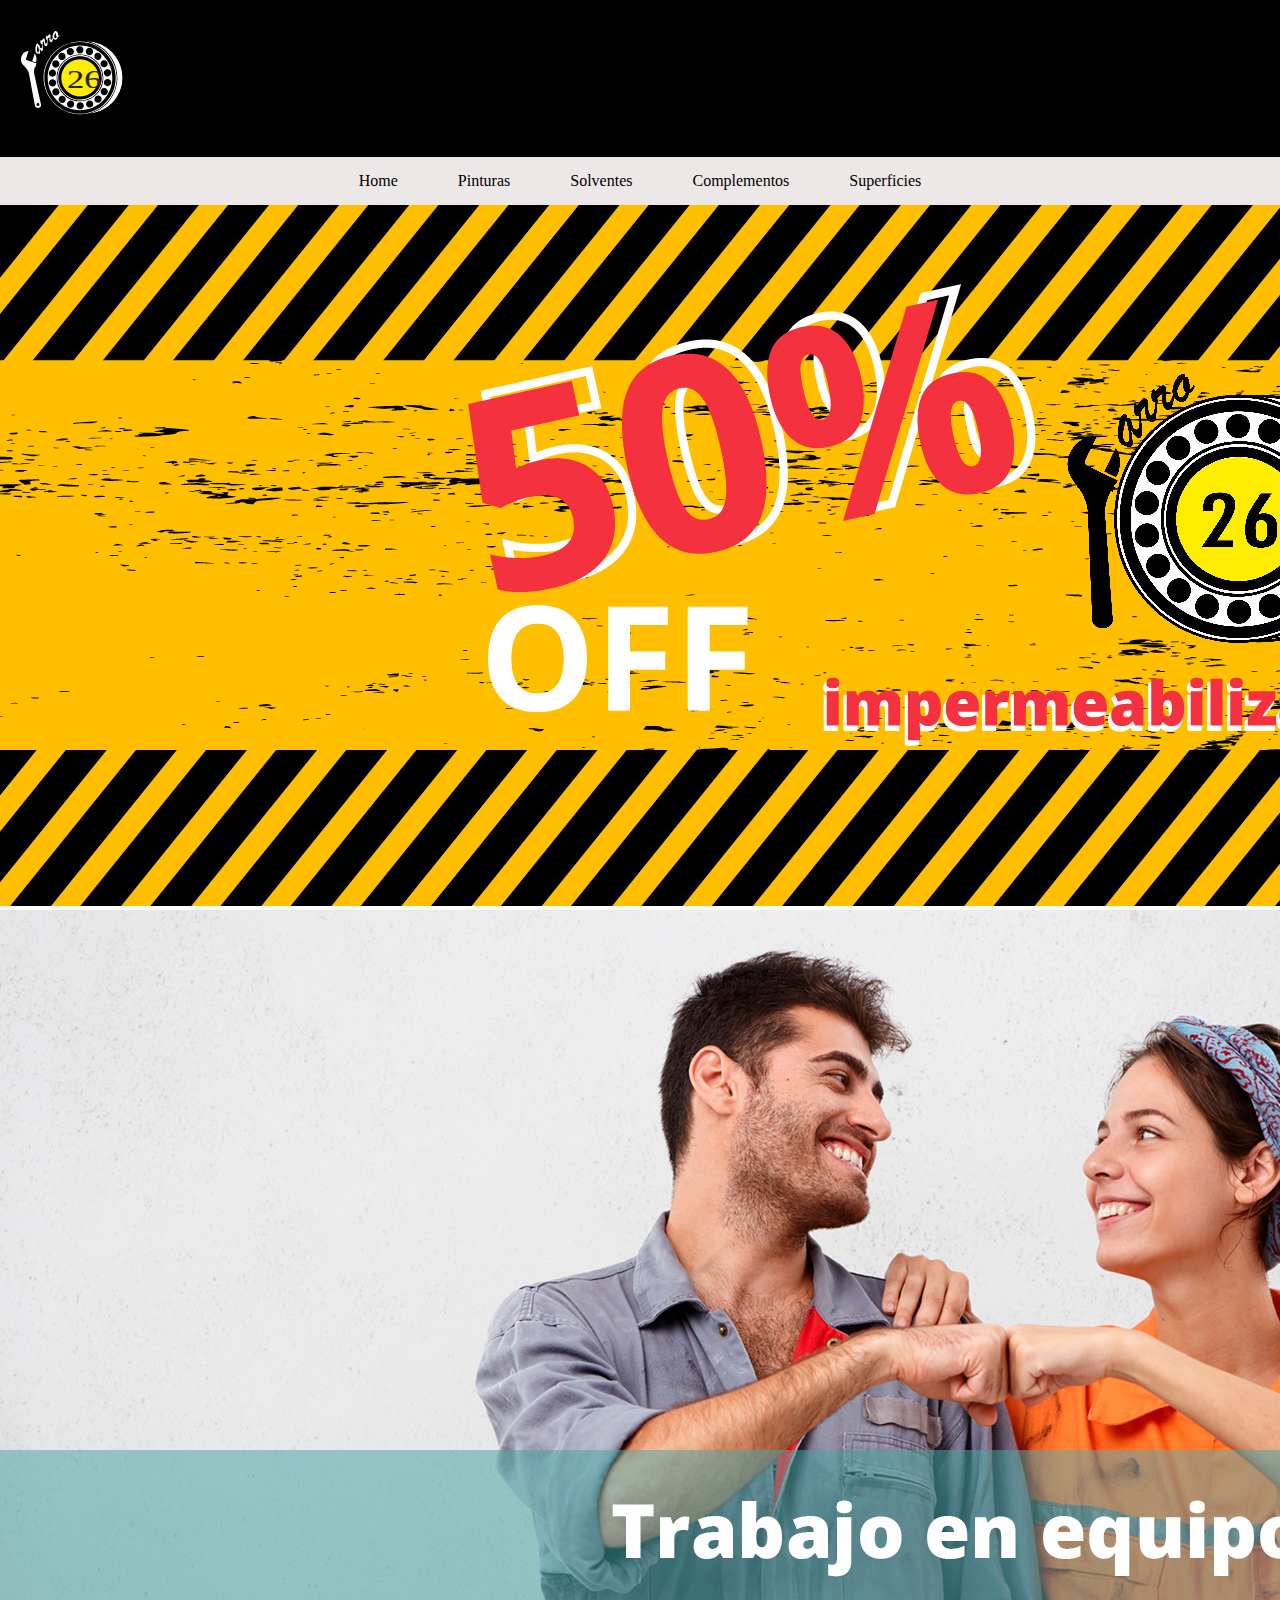
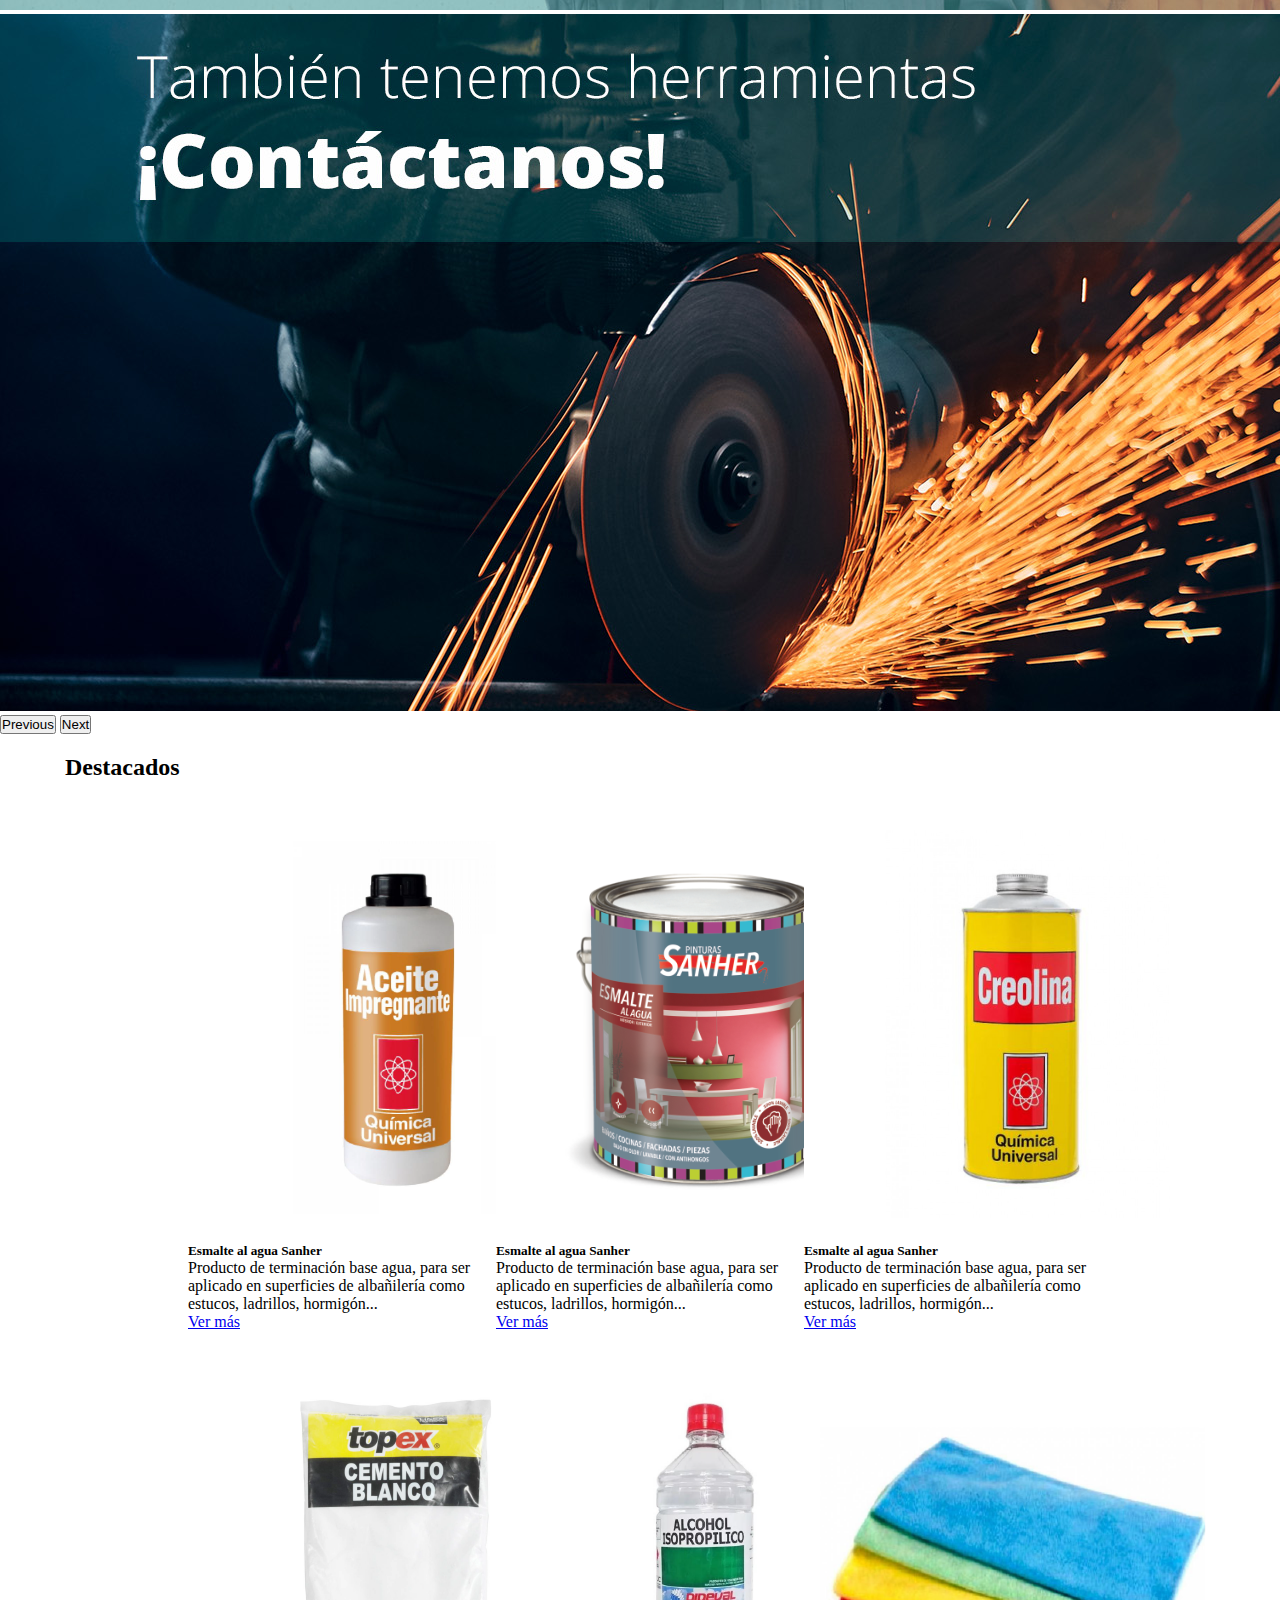
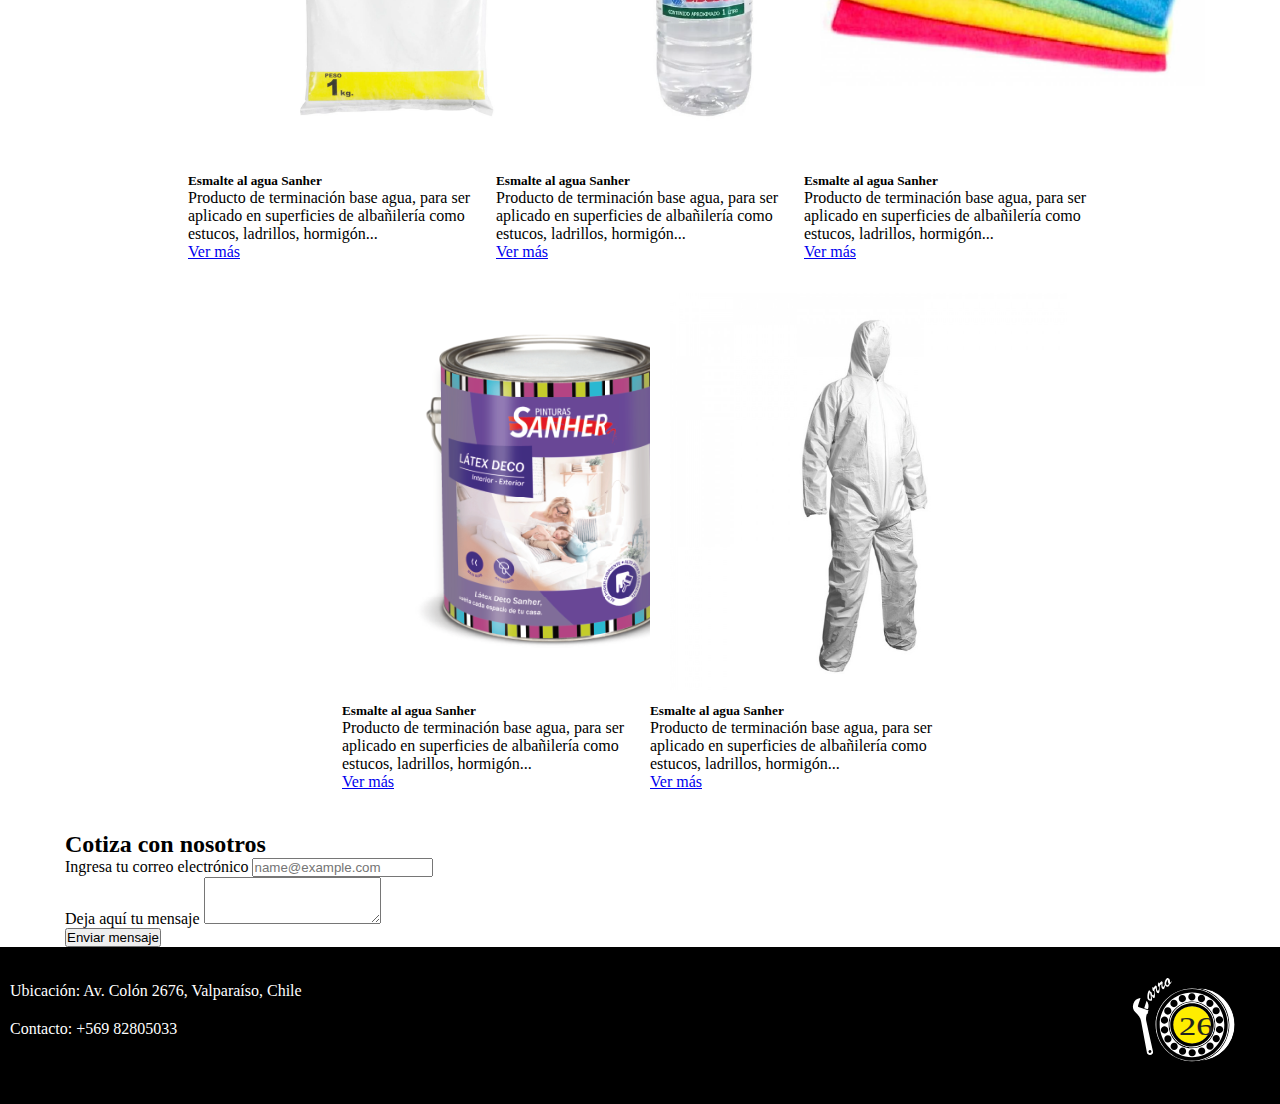
==== index.html @ 86539fba "Primer commit" ====
<!DOCTYPE html>
<html lang="en">
<head>
    <meta charset="UTF-8">
    <meta http-equiv="X-UA-Compatible" content="IE=edge">
    <meta name="viewport" content="width=device-width, initial-scale=1.0">
    <title>Carro_26</title>

    <style>
        @import url('https://fonts.googleapis.com/css2?family=Open+Sans:wght@700&display=swap');
    </style>
    
    <link href="https://cdn.jsdelivr.net/npm/bootstrap@5.3.0-alpha1/dist/css/bootstrap.min.css" rel="stylesheet" 
    integrity="sha384-GLhlTQ8iRABdZLl6O3oVMWSktQOp6b7In1Zl3/Jr59b6EGGoI1aFkw7cmDA6j6gD" crossorigin="anonymous">
    
    <link rel="stylesheet" href="./css/style.css">
</head>

<body>
<!-- NAVEGADOR-->

<header>
<div class="logo1">
        <img src="./img/LOGO.svg" alt="logoFerreteríaCarro26" class="logo_header">
</div> 

    <ul class="menu">
        <li><a href="./index.html">Home</a></li>
        <li><a href="./pinturas.html">Pinturas</a></li> 
        <li><a href="./solventes.html">Solventes</a></li>
        <li><a href="./complementos.html">Complementos</a></li> 
        <li><a href="./superficies.html">Superficies</a></li>
    </ul>

</header>
<!-- falta carro de compras y buscador, buscar información, que el menú se despliegue-->

<!-- CARRUSEL -->
<div id="carouselExampleFade" class="carousel slide carousel-fade">
  <div class="carousel-inner">
    <div class="carousel-item active">
      <img src="./img/img carrusel 50 off.jpg" class="d-block w-100" alt="Imagen 50% off">
    </div>
    <div class="carousel-item">
      <img src="./img/img carrusel trabajo en equipo.jpg" class="d-block w-100" alt="Chico chica maestros saludo con mano empuñada">
    </div>
    <div class="carousel-item">
      <img src="./img/img más herramientas carrusel 3.jpg" class="d-block w-100" alt="Galleta de corte con texto, consulta por más herramintas">
    </div>
  </div>
  <button class="carousel-control-prev" type="button" data-bs-target="#carouselExampleFade" data-bs-slide="prev">
    <span class="carousel-control-prev-icon" aria-hidden="true"></span>
    <span class="visually-hidden">Previous</span>
  </button>
  <button class="carousel-control-next" type="button" data-bs-target="#carouselExampleFade" data-bs-slide="next">
    <span class="carousel-control-next-icon" aria-hidden="true"></span>
    <span class="visually-hidden">Next</span>
  </button>
</div>
<!-- buscar imagenes de misma medida, ajustar tamaños a pantalla -->

<!-- PRODUCTOS DESTACADOS -->
<h2 class="destacados">Destacados</h2>
<div class="contenedor_card">

<!-- card 1-->
<div class="card" style="width: 18rem;">
  <img src="./img/aceite impregnante.png" class="card-img-top" alt="...">
  <div class="card-body">
    <h5 class="card-title">Esmalte al agua Sanher</h5>
    <p class="card-text">Producto de terminación base agua, para ser aplicado en superficies de albañilería como estucos, ladrillos, hormigón...</p>
    <a href="#" class="btn btn-primary">Ver más</a>
  </div>
</div>

<!-- card 2 -->
<div class="card" style="width: 18rem;">
  <img src="./img/Esmalte al agua home blanco.png" class="card-img-top" alt="...">
  <div class="card-body">
    <h5 class="card-title">Esmalte al agua Sanher</h5>
    <p class="card-text">Producto de terminación base agua, para ser aplicado en superficies de albañilería como estucos, ladrillos, hormigón...</p>
    <a href="#" class="btn btn-primary">Ver más</a>
  </div>
</div>
  
  <!-- card 3 -->
  <div class="card" style="width: 18rem;">
    <img src="./img/creolina.png" class="card-img-top" alt="...">
    <div class="card-body">
      <h5 class="card-title">Esmalte al agua Sanher</h5>
      <p class="card-text">Producto de terminación base agua, para ser aplicado en superficies de albañilería como estucos, ladrillos, hormigón...</p>
      <a href="#" class="btn btn-primary">Ver más</a>
    </div>
  </div>

<!-- card 4 -->
<div class="card" style="width: 18rem;">
  <img src="./img/cemeto blanco.png" class="card-img-top" alt="...">
  <div class="card-body">
    <h5 class="card-title">Esmalte al agua Sanher</h5>
    <p class="card-text">Producto de terminación base agua, para ser aplicado en superficies de albañilería como estucos, ladrillos, hormigón...</p>
    <a href="#" class="btn btn-primary">Ver más</a>
  </div>
</div>

  <!-- card 5 -->

  <div class="card" style="width: 18rem;">
    <img src="./img/alcohol isopropilico.png" class="card-img-top" alt="...">
    <div class="card-body">
      <h5 class="card-title">Esmalte al agua Sanher</h5>
      <p class="card-text">Producto de terminación base agua, para ser aplicado en superficies de albañilería como estucos, ladrillos, hormigón...</p>
      <a href="#" class="btn btn-primary">Ver más</a>
    </div>
  </div>

  <!-- card 6 -->

  <div class="card" style="width: 18rem;">
    <img src="./img/paños.png" class="card-img-top" alt="...">
    <div class="card-body">
      <h5 class="card-title">Esmalte al agua Sanher</h5>
      <p class="card-text">Producto de terminación base agua, para ser aplicado en superficies de albañilería como estucos, ladrillos, hormigón...</p>
      <a href="#" class="btn btn-primary">Ver más</a>
    </div>
  </div>

  <!-- card 7 -->

  <div class="card" style="width: 18rem;">
    <img src="./img/Latex-Deco al agua antihongos sanher variedad colores.png" class="card-img-top" alt="...">
    <div class="card-body">
      <h5 class="card-title">Esmalte al agua Sanher</h5>
      <p class="card-text">Producto de terminación base agua, para ser aplicado en superficies de albañilería como estucos, ladrillos, hormigón...</p>
      <a href="#" class="btn btn-primary">Ver más</a>
    </div>
  </div>

  <!-- card 8 -->

  <div class="card" style="width: 18rem;">
    <img src="./img/buzo de papel.png" class="card-img-top" alt="...">
    <div class="card-body">
      <h5 class="card-title">Esmalte al agua Sanher</h5>
      <p class="card-text">Producto de terminación base agua, para ser aplicado en superficies de albañilería como estucos, ladrillos, hormigón...</p>
      <a href="#" class="btn btn-primary">Ver más</a>
    </div>
  </div>

</div>

<!-- MARCAS 
<h2 class>Marcas</h2>
-->

<!-- FORMULARIO -->
<section class="formulario">
  <h2>Cotiza con nosotros</h2>
<div class="mb-3" >
  <label for="exampleFormControlInput1" class="form-label">Ingresa tu correo electrónico</label>
  <input type="email" class="form-control" id="exampleFormControlInput1" placeholder="name@example.com">
</div>
<div class="mb-3">
  <label for="exampleFormControlTextarea1" class="form-label">Deja aquí tu mensaje</label>
  <textarea class="form-control" id="exampleFormControlTextarea1" rows="3"></textarea>
</div>
<div class="col-auto">
  <button type="submit" class="btn btn-primary mb-3">Enviar mensaje</button>
</div>
</section>

<Footer>     <!-- ubicación, logo, telefonos -->
    <ul class="informacion_footer">
      <li>Ubicación: Av. Colón 2676, Valparaíso, Chile</li>
      <li>Contacto: +569 82805033</li>
    </ul>

    <div class="logo">
      <img  src="./img/LOGO.svg"  alt="">
    </div>
</Footer>

    <script src="https://cdn.jsdelivr.net/npm/bootstrap@5.3.0-alpha1/dist/js/bootstrap.bundle.min.js" 
    integrity="sha384-w76AqPfDkMBDXo30jS1Sgez6pr3x5MlQ1ZAGC+nuZB+EYdgRZgiwxhTBTkF7CXvN" crossorigin="anonymous"></script>
</body>
</html>
---- css/style.css ----
* {
    margin: 0;
    padding: 0;
    box-sizing: border-box;

}

header {
    background-color: black;

}


.logo_header {
    width: 150px;
}

.menu {
    
    list-style-type: none;
    background-color:#ece8e8;
    margin: 0;


    display: flex;
    flex-direction: row;
    flex-wrap: wrap;
    justify-content: center;
    
    gap: 60px;


}

.menu li a {
    color:black;

    margin-top: 15px;
    margin-bottom: 15px;

    display: flex;
    justify-content: center;
    align-items: center;

    list-style: none;
    list-style-type: none;
    text-decoration: none;
}


.destacados {
    display: flex;
    flex-direction: row;
    flex-wrap: wrap;
    margin-top: 20px;
    margin-left: 65px;
    
}

.contenedor_card {
    padding: 40px;
    gap: 20px;

    justify-content: center;

    display: flex;
    flex-direction: row;
    flex-wrap: wrap;
    
}

.formulario {
    margin-left: 65px;
}

footer {
    display: flex;
    flex-wrap: wrap;
    flex-direction: row;
    background-color: black;
}

.informacion_footer {
    /* display: flex;
    flex-wrap: wrap;
    flex-direction: column; */
    list-style-type: none;
    color: white;
    padding-top: 25px;

    
}

.informacion_footer li {
    display: list-item;
    padding: 10px;
}


.logo img {
    width: 150px;
    margin-left: 800px;
}

/* .imagen_fondo_pintura img {
    width: 100%;

} */
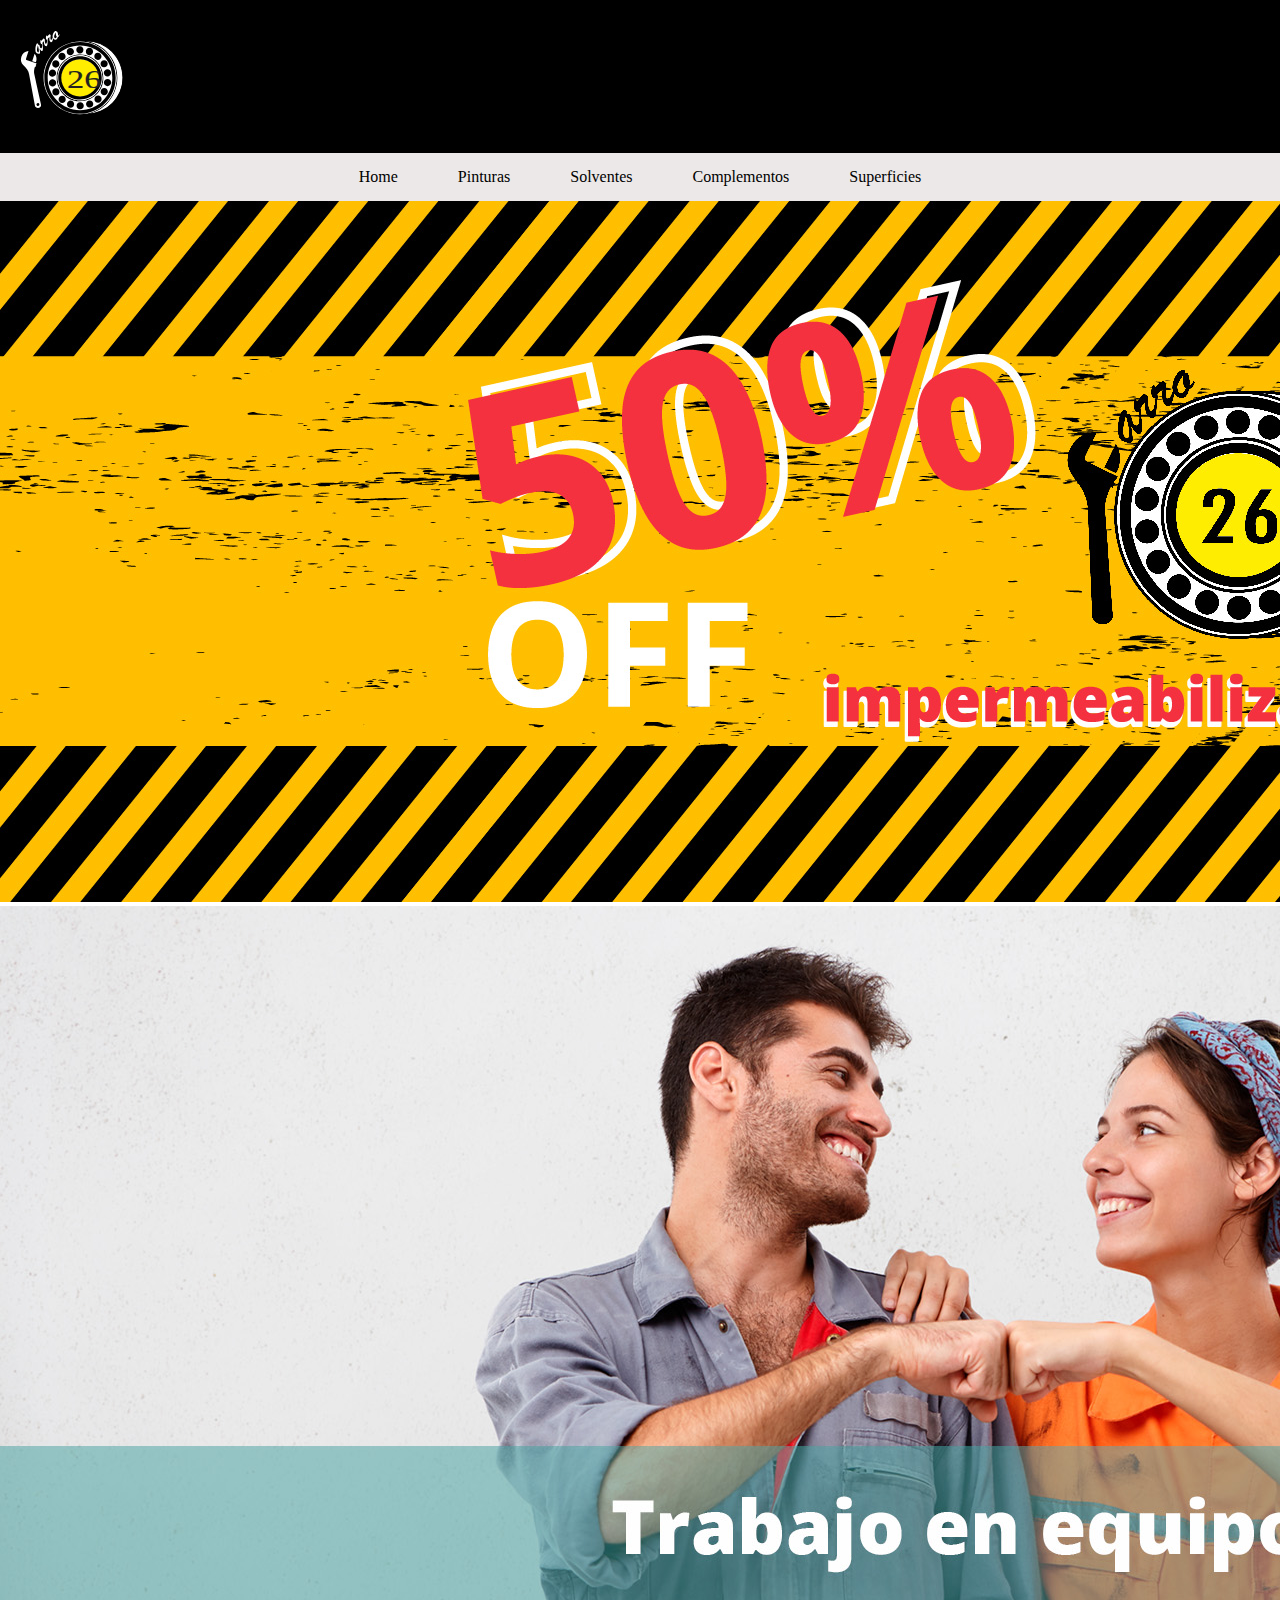
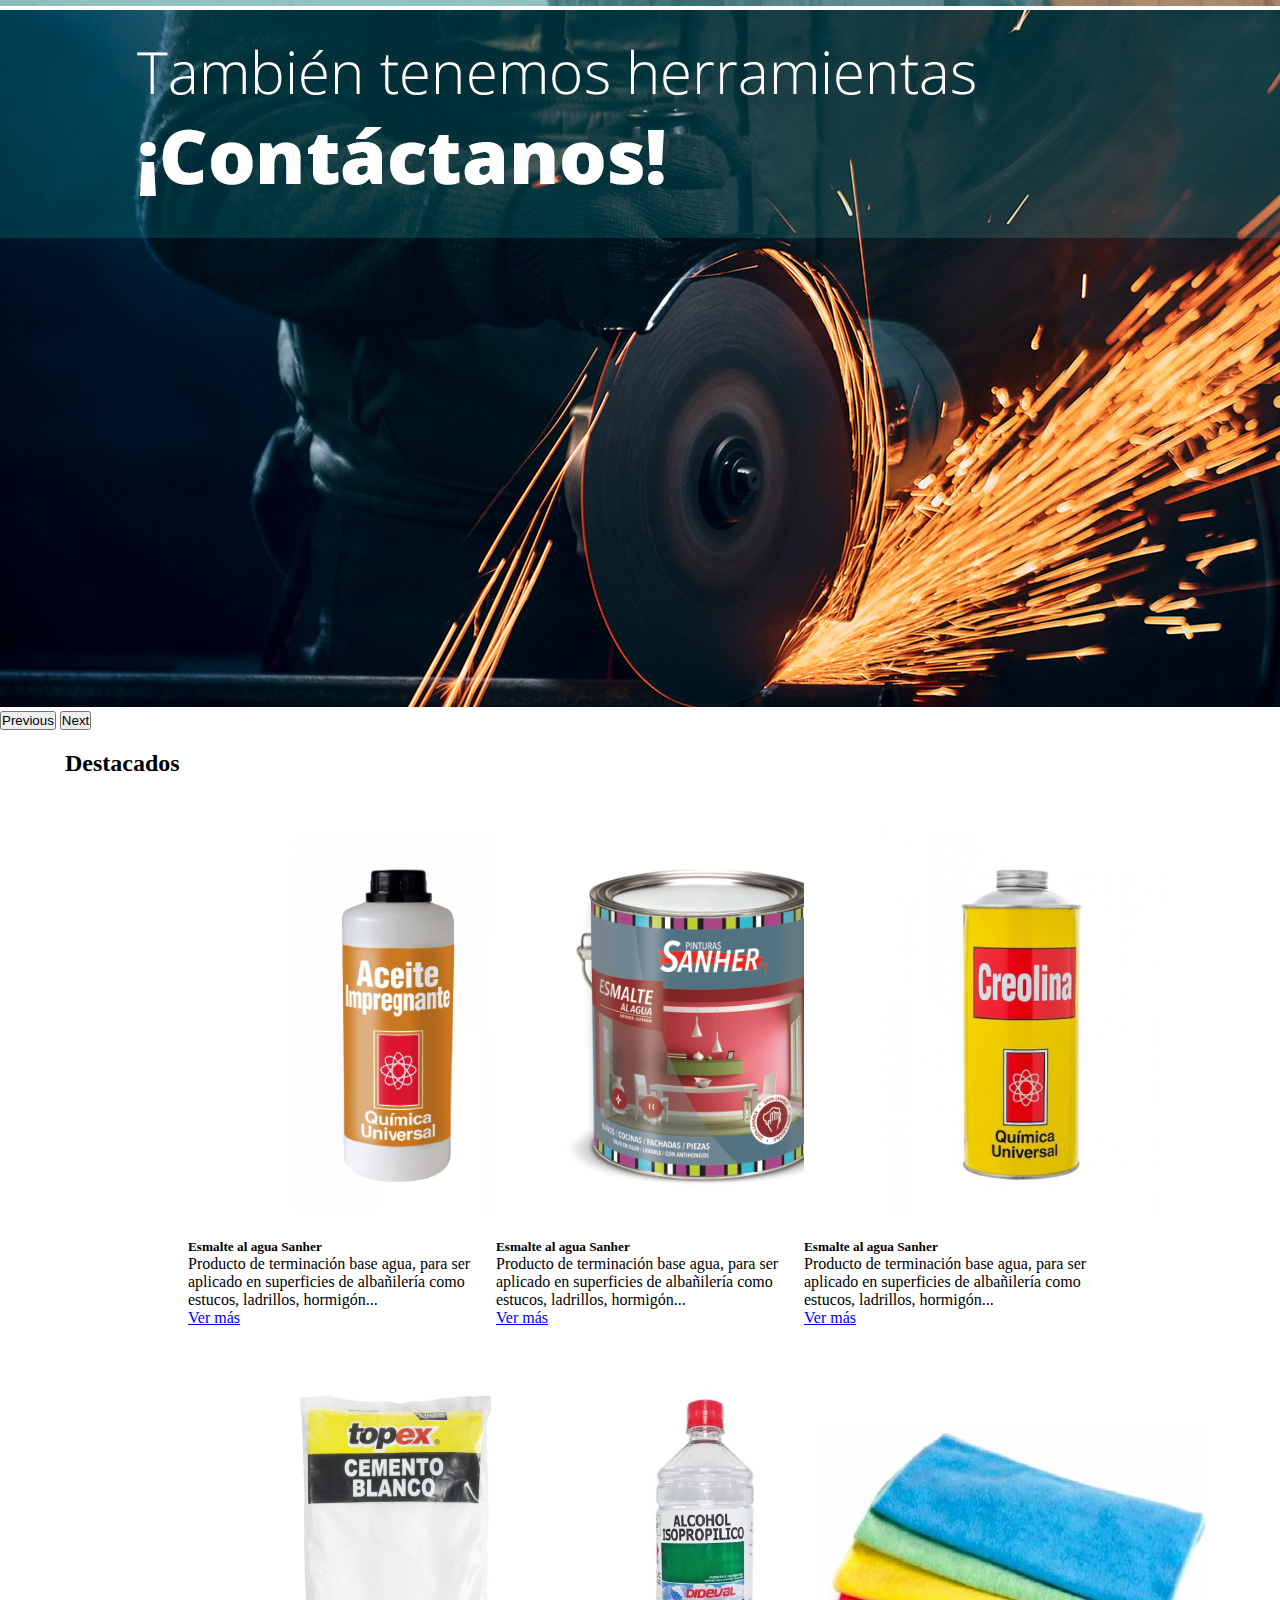
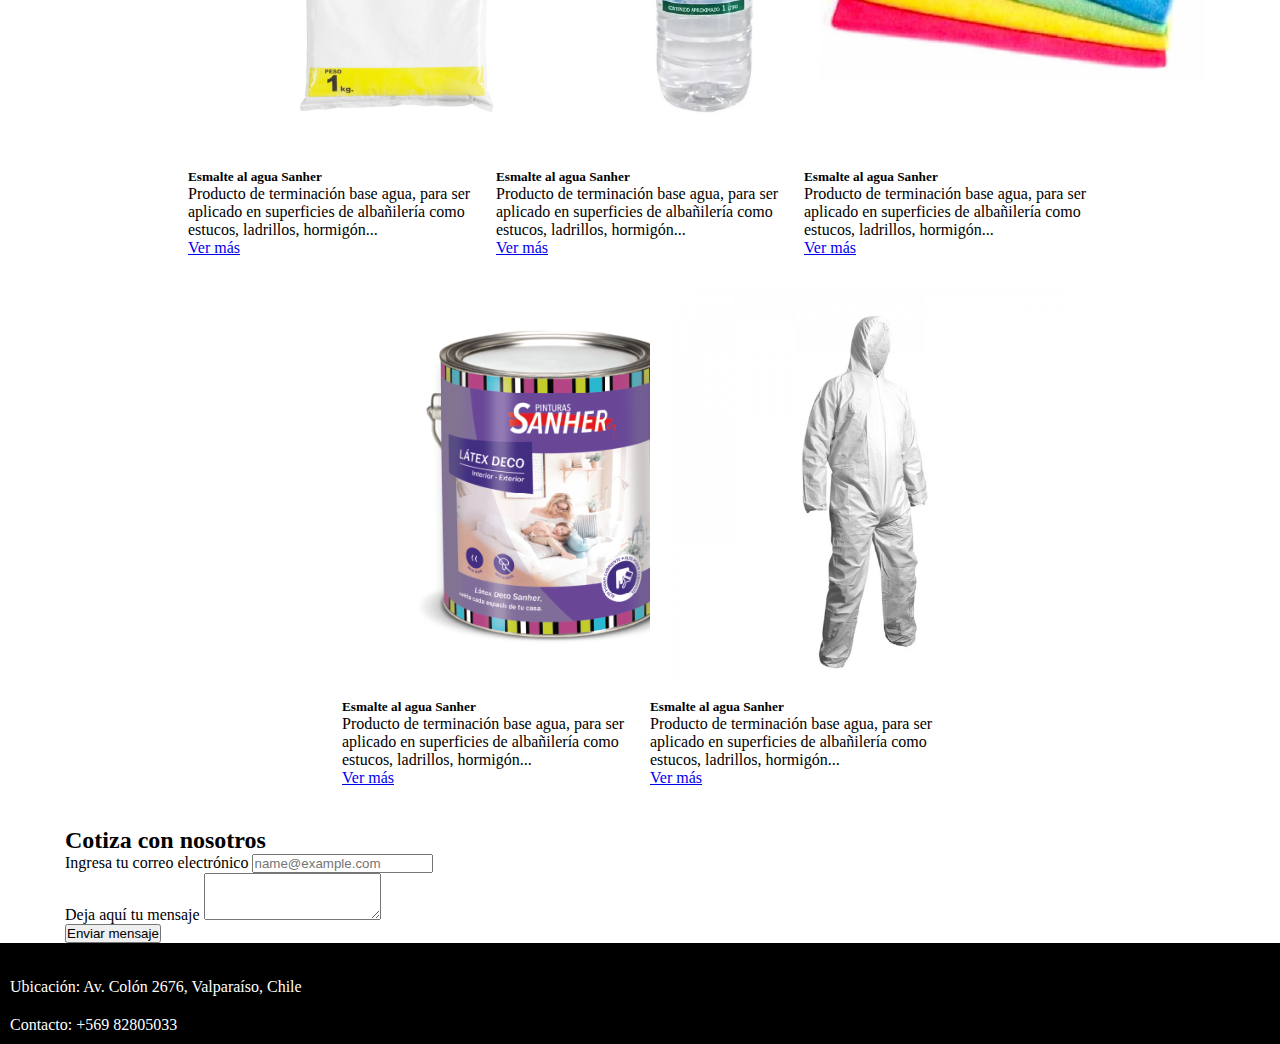
==== commit c161e165: "realización de media queries" ====
--- a/index.html
+++ b/index.html
@@ -174,10 +174,6 @@
       <li>Ubicación: Av. Colón 2676, Valparaíso, Chile</li>
       <li>Contacto: +569 82805033</li>
     </ul>
-
-    <div class="logo">
-      <img  src="./img/LOGO.svg"  alt="">
-    </div>
 </Footer>
 
     <script src="https://cdn.jsdelivr.net/npm/bootstrap@5.3.0-alpha1/dist/js/bootstrap.bundle.min.js" 
--- a/css/style.css
+++ b/css/style.css
@@ -11,8 +11,10 @@
 }
 
 
-.logo_header {
-    width: 150px;
+.logo1 {
+    display: flex;
+    width: 150px
+    
 }
 
 .menu {
@@ -71,6 +73,7 @@
 
 .formulario {
     margin-left: 65px;
+
 }
 
 footer {
@@ -78,6 +81,7 @@
     flex-wrap: wrap;
     flex-direction: row;
     background-color: black;
+
 }
 
 .informacion_footer {
@@ -97,14 +101,38 @@
 }
 
 
-.logo img {
-    width: 150px;
-    margin-left: 800px;
+@media screen and (max-width: 1023px) {
+
+    .menu {
+
+        gap: 30px;
+
+    }
+
+    .menu li a {
+
+        gap: 30px;
+        display: flex;
+        flex-direction: row;
+    } 
+
+    .informacion_footer li {
+        justify-content: center;
+    }
+
 }
 
-/* .imagen_fondo_pintura img {
-    width: 100%;
-
-} */
 
 
+@media screen and (max-width: 767px) {
+
+    .logo1 {
+        justify-content: center
+        width: 75px;
+    }
+    
+
+
+}
+
+
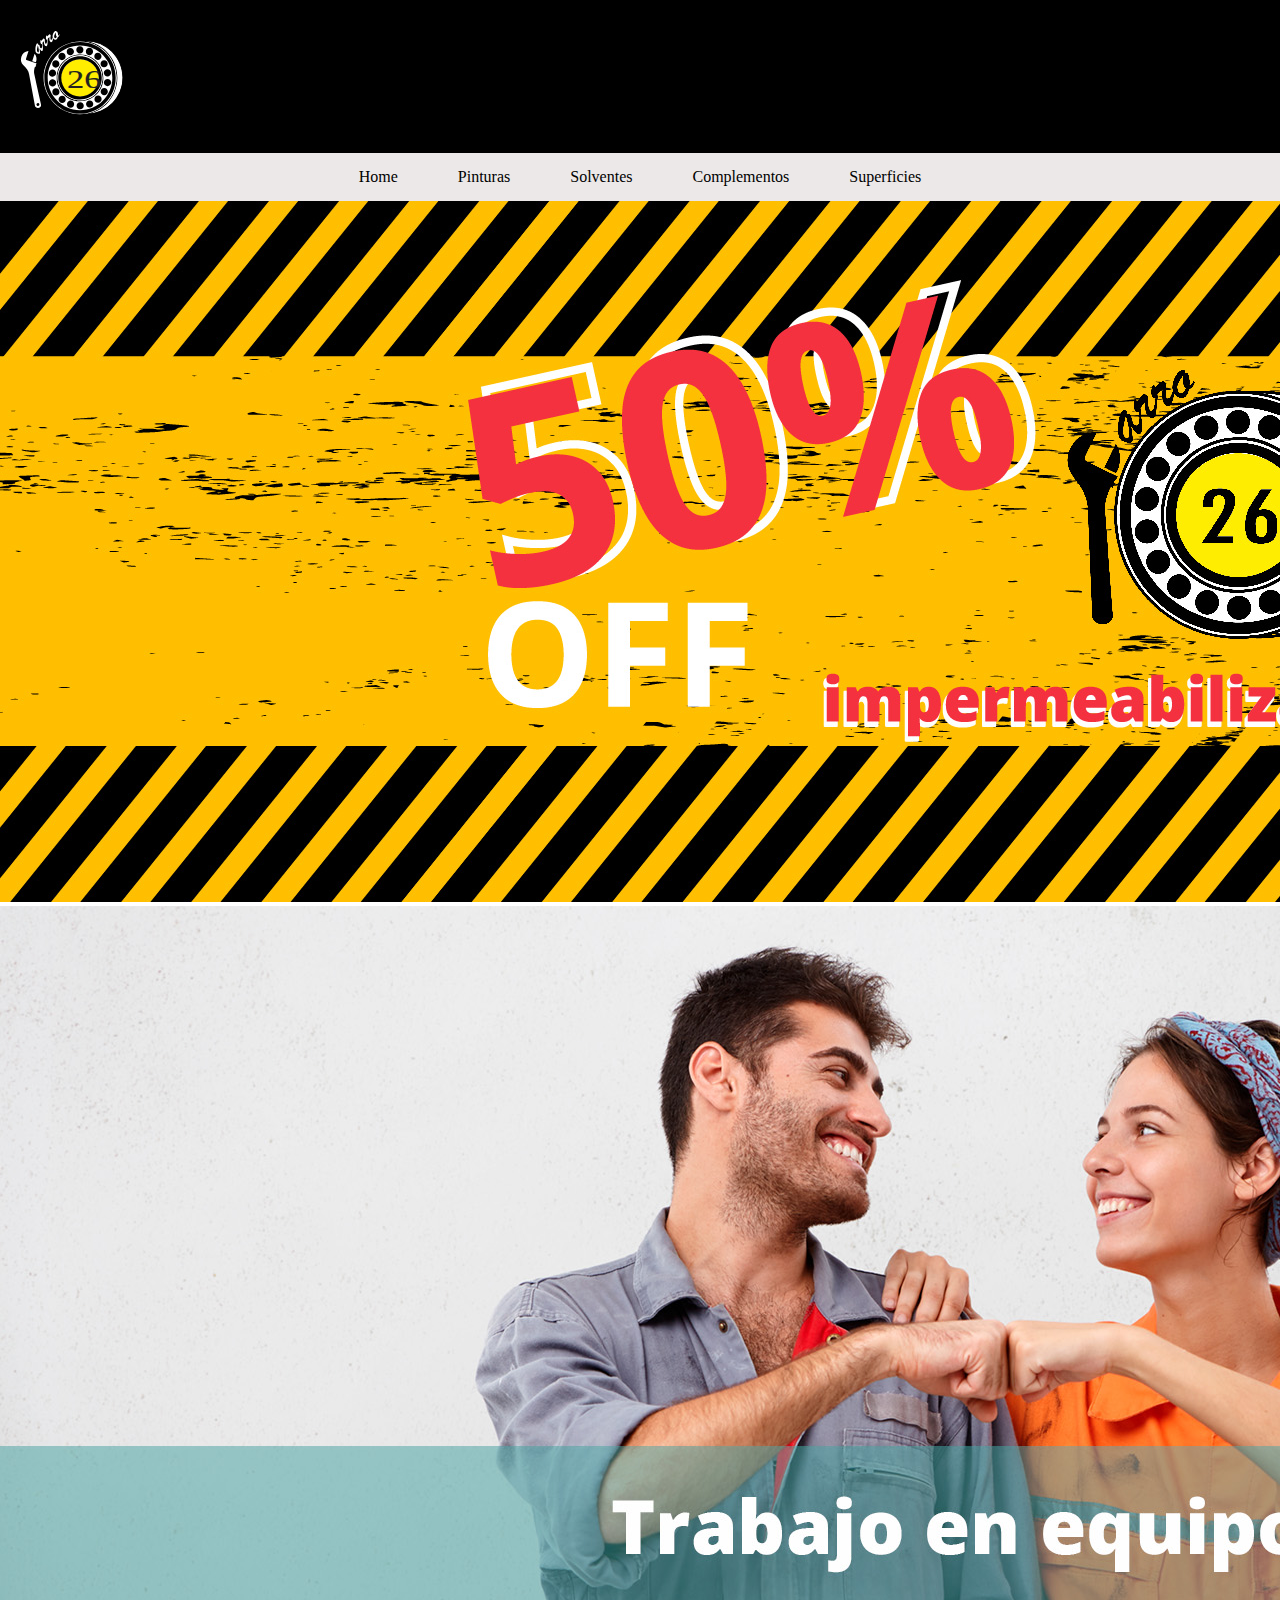
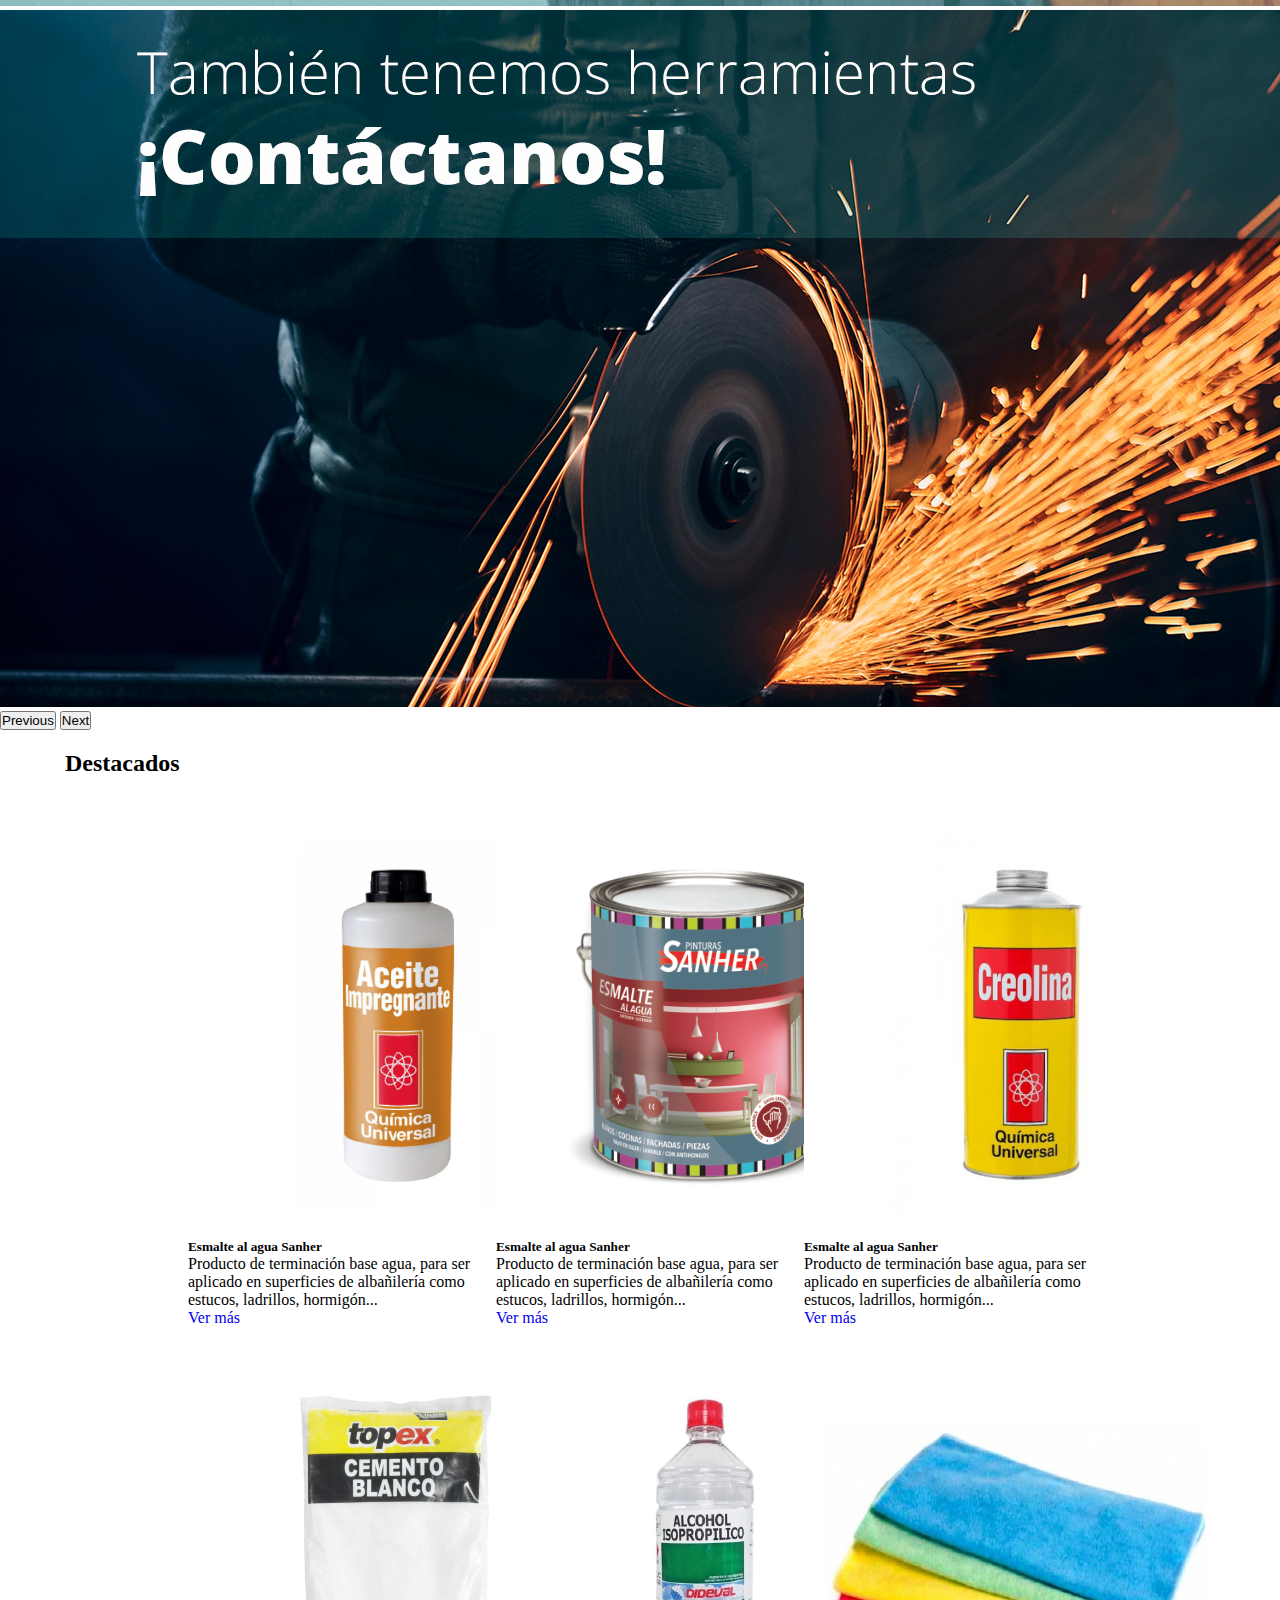
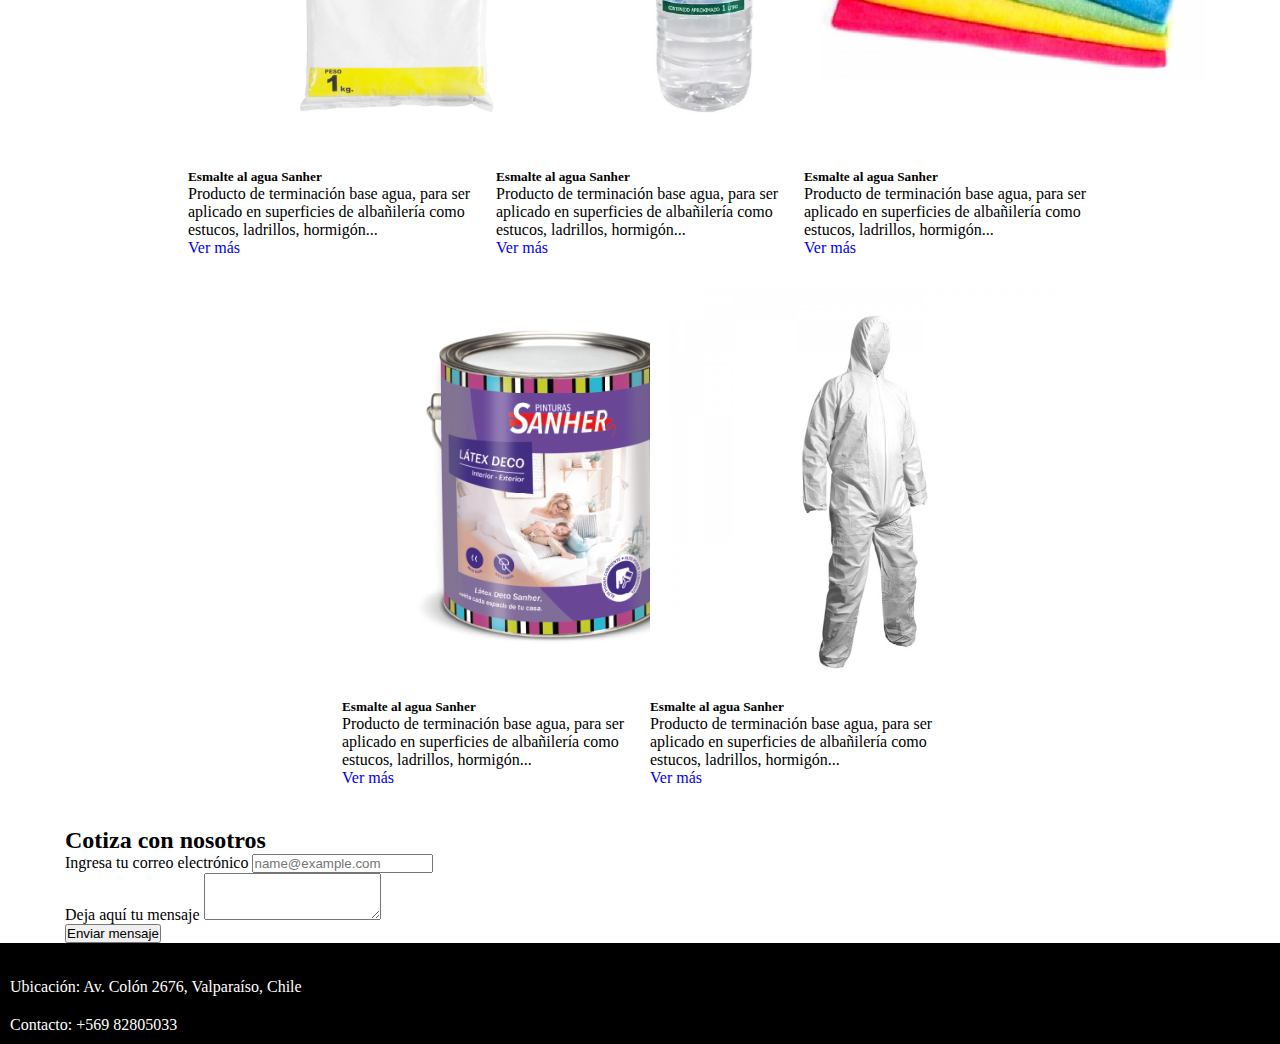
==== commit 22ec34a6: "avance Sass" ====
--- a/index.html
+++ b/index.html
@@ -5,15 +5,16 @@
     <meta http-equiv="X-UA-Compatible" content="IE=edge">
     <meta name="viewport" content="width=device-width, initial-scale=1.0">
     <title>Carro_26</title>
-
+<!--  
     <style>
         @import url('https://fonts.googleapis.com/css2?family=Open+Sans:wght@700&display=swap');
     </style>
+  -->
     
     <link href="https://cdn.jsdelivr.net/npm/bootstrap@5.3.0-alpha1/dist/css/bootstrap.min.css" rel="stylesheet" 
     integrity="sha384-GLhlTQ8iRABdZLl6O3oVMWSktQOp6b7In1Zl3/Jr59b6EGGoI1aFkw7cmDA6j6gD" crossorigin="anonymous">
     
-    <link rel="stylesheet" href="./css/style.css">
+    <link rel="stylesheet" href="./css/estilos.css">
 </head>
 
 <body>
@@ -36,7 +37,7 @@
 <!-- falta carro de compras y buscador, buscar información, que el menú se despliegue-->
 
 <!-- CARRUSEL -->
-<div id="carouselExampleFade" class="carousel slide carousel-fade">
+<div id="carouselExampleFade" class="carousel slide carousel-fade" class="carrusel_c26">
   <div class="carousel-inner">
     <div class="carousel-item active">
       <img src="./img/img carrusel 50 off.jpg" class="d-block w-100" alt="Imagen 50% off">
--- a/css/estilos.css
+++ b/css/estilos.css
@@ -0,0 +1,102 @@
+@import url("https://fonts.googleapis.com/css2?family=Open+Sans:wght@700&display=swap");
+* {
+  margin: 0;
+  padding: 0;
+  box-sizing: border-box;
+}
+
+ul {
+  list-style-type: none;
+}
+
+a {
+  text-decoration: none;
+}
+
+header {
+  background-color: black;
+}
+
+.logo1 {
+  display: flex;
+  width: 150px;
+}
+
+.menu {
+  list-style-type: none;
+  background-color: #ece8e8;
+  margin: 0;
+  display: flex;
+  flex-direction: row;
+  flex-wrap: wrap;
+  justify-content: center;
+  gap: 60px;
+}
+.menu li a {
+  color: black;
+  margin-top: 15px;
+  margin-bottom: 15px;
+  display: flex;
+  justify-content: center;
+  align-items: center;
+  list-style: none;
+  list-style-type: none;
+  text-decoration: none;
+}
+
+.destacados {
+  display: flex;
+  flex-direction: row;
+  flex-wrap: wrap;
+  margin-top: 20px;
+  margin-left: 65px;
+}
+
+.contenedor_card {
+  padding: 40px;
+  gap: 20px;
+  justify-content: center;
+  display: flex;
+  flex-direction: row;
+  flex-wrap: wrap;
+}
+
+.formulario {
+  margin-left: 65px;
+}
+
+footer {
+  display: flex;
+  flex-wrap: wrap;
+  flex-direction: row;
+  background-color: black;
+}
+
+.informacion_footer {
+  list-style-type: none;
+  color: white;
+  padding-top: 25px;
+}
+.informacion_footer li {
+  display: list-item;
+  padding: 10px;
+}
+
+@media screen and (max-width: 1023px) {
+  .menu {
+    gap: 30px;
+  }
+  .menu li a {
+    gap: 30px;
+    display: flex;
+    flex-direction: row;
+  }
+  .informacion_footer li {
+    justify-content: center;
+  }
+}
+@media screen and (max-width: 767px) {
+  .logo1 {
+    justify-content: center;
+  }
+}/*# sourceMappingURL=estilos.css.map */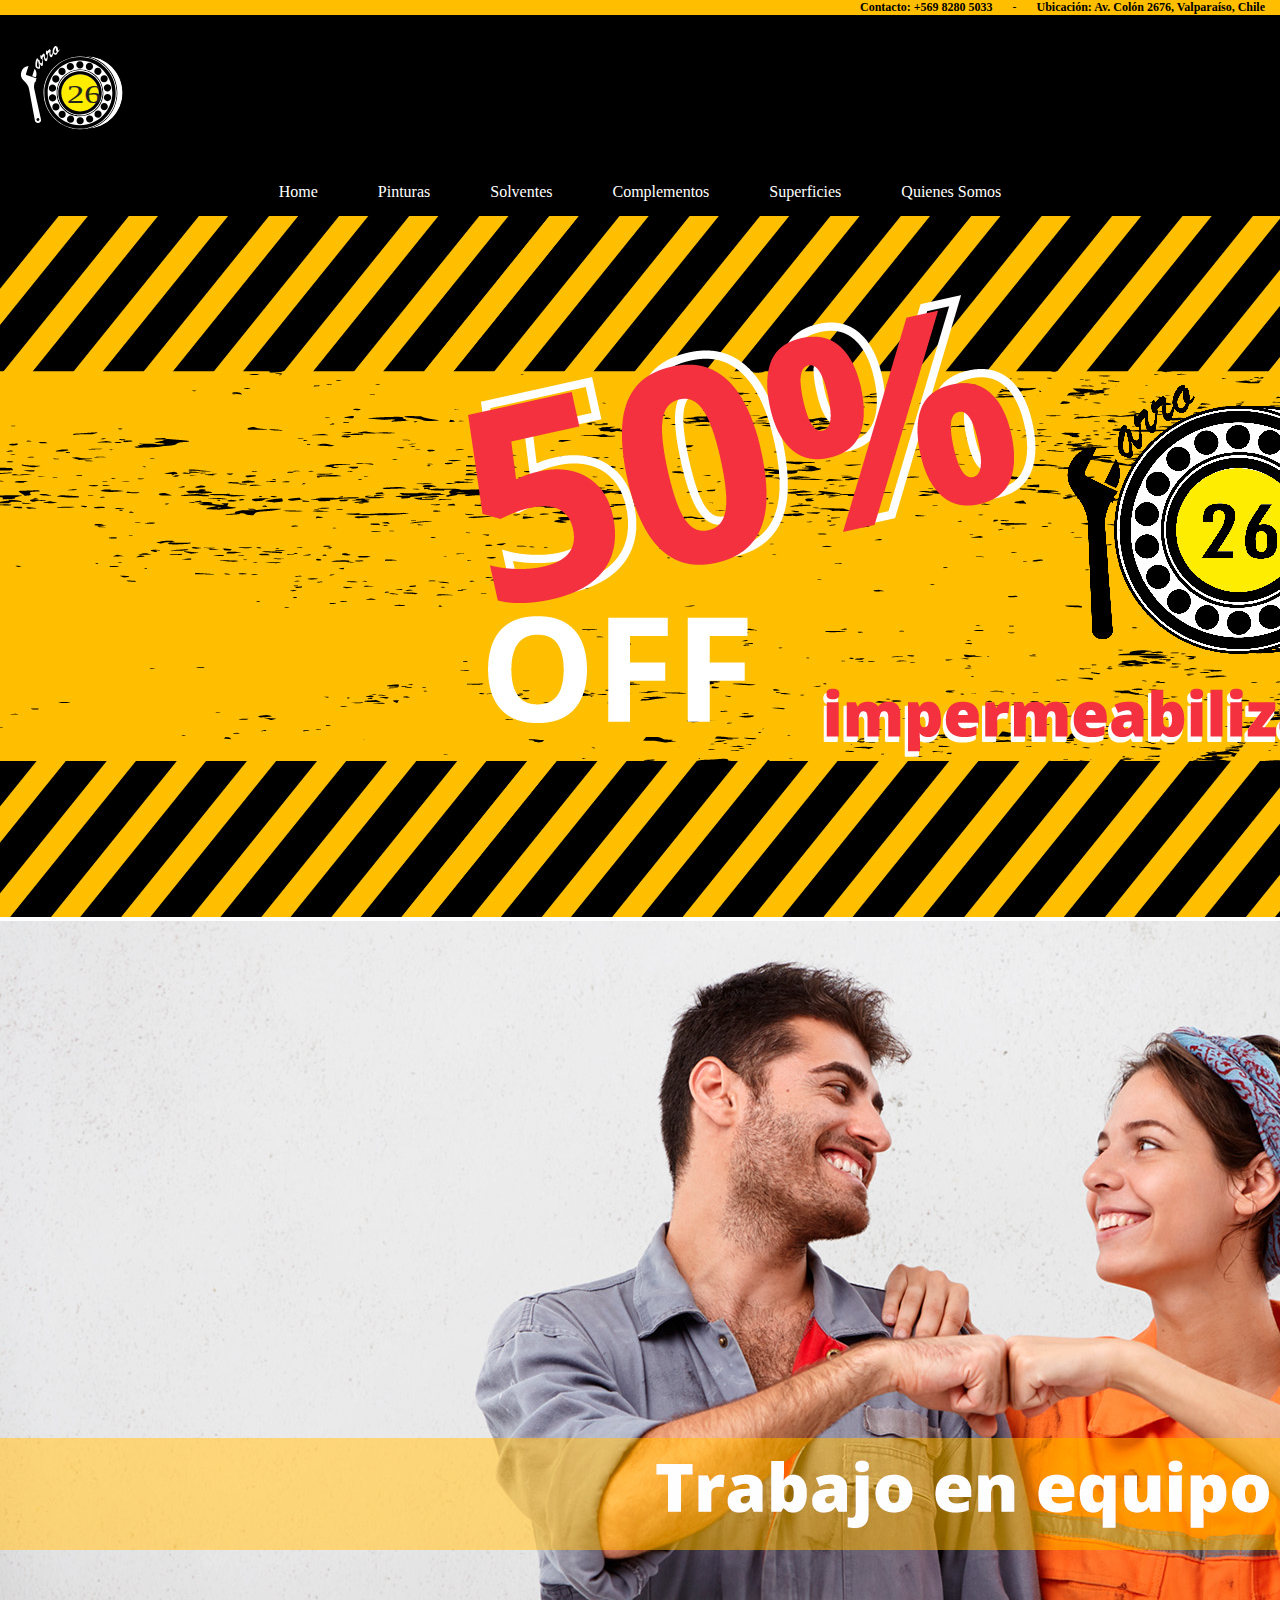
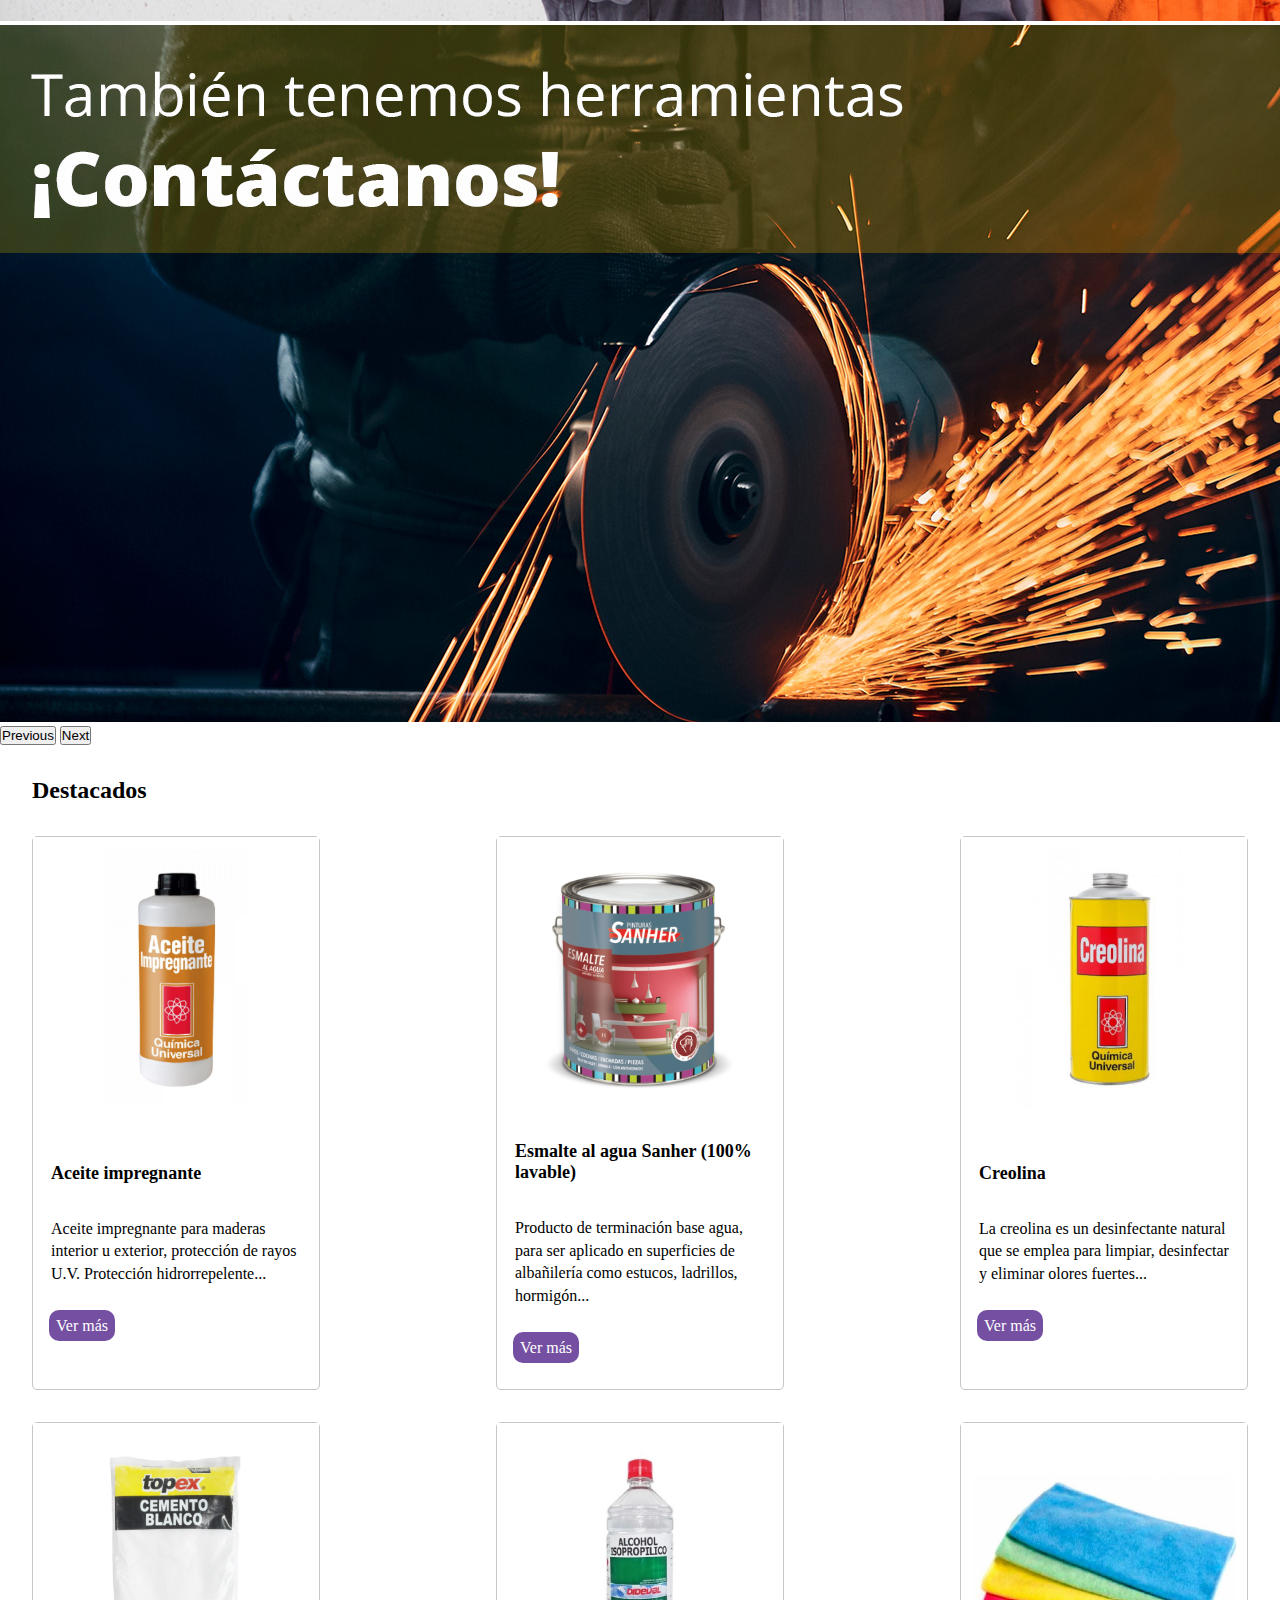
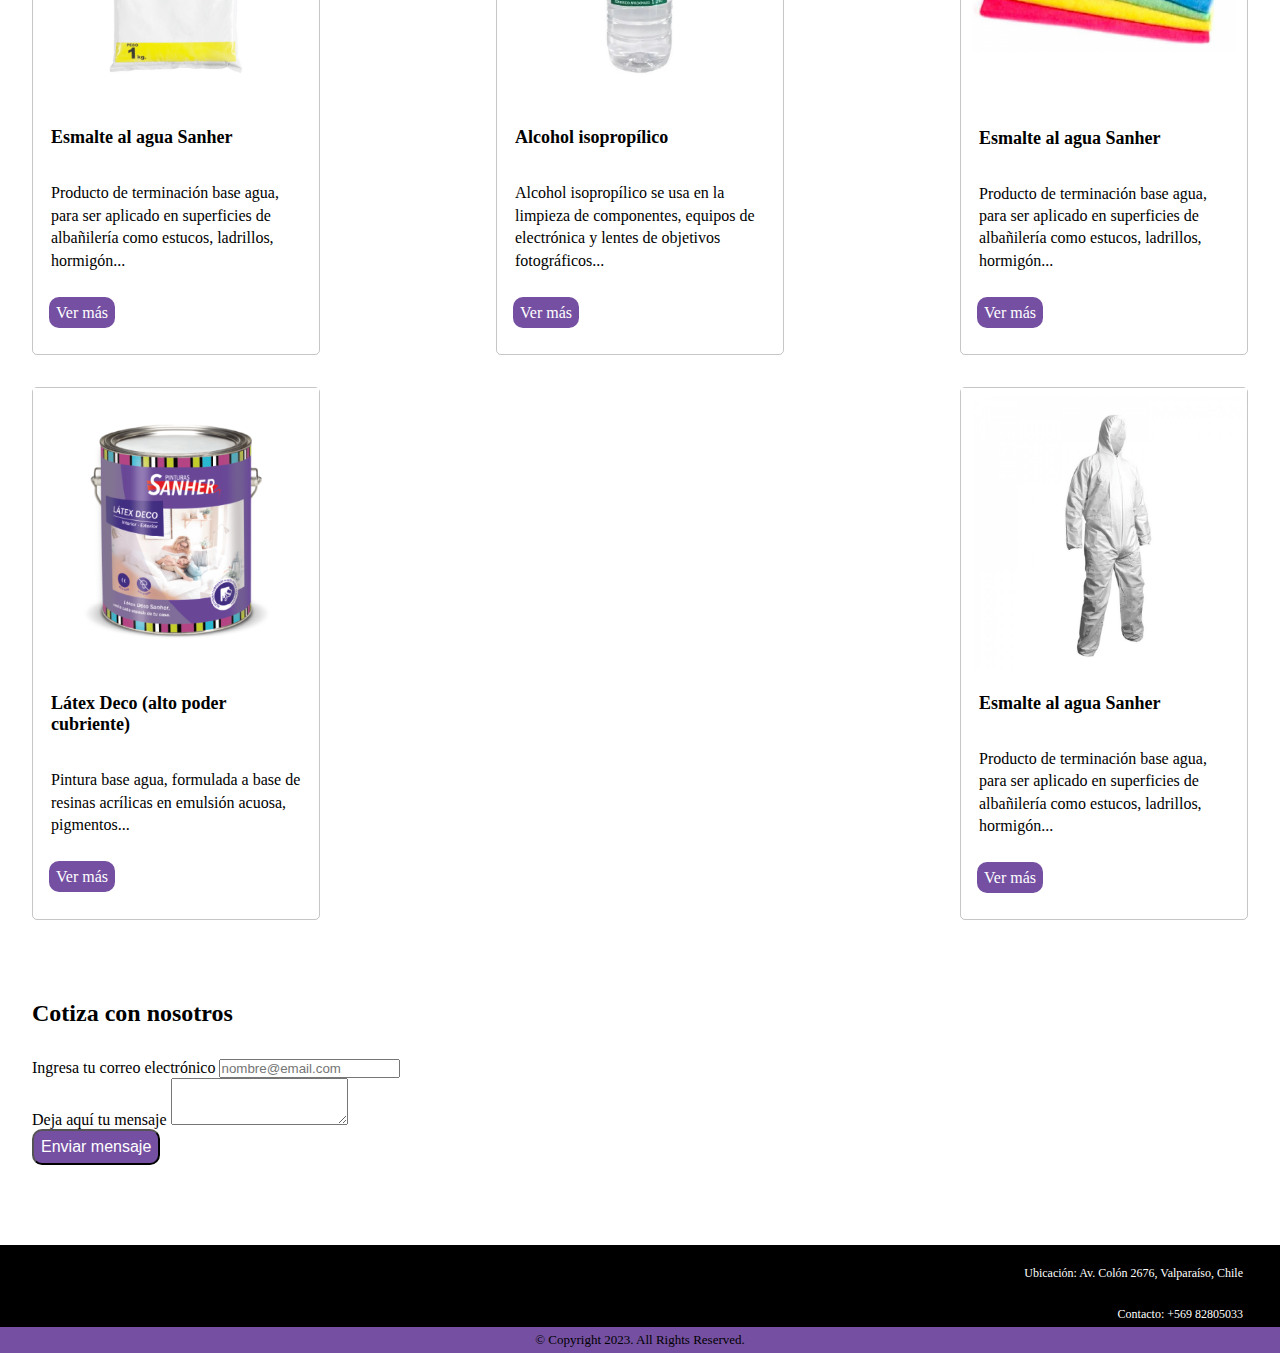
==== commit 8df9f07c: "Se agregó texto mejora de img card nuevas" ====
--- a/index.html
+++ b/index.html
@@ -4,12 +4,14 @@
     <meta charset="UTF-8">
     <meta http-equiv="X-UA-Compatible" content="IE=edge">
     <meta name="viewport" content="width=device-width, initial-scale=1.0">
-    <title>Carro_26</title>
-<!--  
-    <style>
-        @import url('https://fonts.googleapis.com/css2?family=Open+Sans:wght@700&display=swap');
-    </style>
-  -->
+    <title>Ferreteía Carro 26</title>
+    <meta name="keywords" content="ferreterías valparaíso, ferreterias valpo, pinturas, solventes, carro 26, 
+    pinturas antihongos, pinturas acrílicas, pinturas home, pinturas fachada, pinturas interior, brochas, 
+    materiales para pintar, cemento, diluyentes, latex, antioxidantes, espatulas, superficies"> 
+    <!-- atajo  meta:kw + enter -->
+    <meta name="description" content="Home Ferretería Carro 26">
+    <!-- atajo meta:desc -->
+
     
     <link href="https://cdn.jsdelivr.net/npm/bootstrap@5.3.0-alpha1/dist/css/bootstrap.min.css" rel="stylesheet" 
     integrity="sha384-GLhlTQ8iRABdZLl6O3oVMWSktQOp6b7In1Zl3/Jr59b6EGGoI1aFkw7cmDA6j6gD" crossorigin="anonymous">
@@ -18,10 +20,18 @@
 </head>
 
 <body>
-<!-- NAVEGADOR-->
-
+
+<!-- INFORMACION ANTES DEL NAVBAR -->
+<div class="cajita_contacto_ubicacion" class="flex-container">
+  <p class="contacto" class="flex-item">Contacto: +569 8280 5033 </p>
+  <p class="guion">-</p>
+  <p class="ubicacion" class="flex-item">Ubicación: Av. Colón 2676, Valparaíso, Chile</p> 
+</div>
+
+<!-- NAVBAR-->
 <header>
-<div class="logo1">
+
+  <div class="logo1">
         <img src="./img/LOGO.svg" alt="logoFerreteríaCarro26" class="logo_header">
 </div> 
 
@@ -31,22 +41,23 @@
         <li><a href="./solventes.html">Solventes</a></li>
         <li><a href="./complementos.html">Complementos</a></li> 
         <li><a href="./superficies.html">Superficies</a></li>
+        <li><a href="./quienesSomos.html">Quienes Somos</a> </li>
     </ul>
 
 </header>
-<!-- falta carro de compras y buscador, buscar información, que el menú se despliegue-->
-
-<!-- CARRUSEL -->
+<!-- PROYECCIÓN: falta carro de compras y buscador, buscar información, mejorar menú, ordenar arquitectura de la información (categorías principalmente)-->
+
+<!-- CARRUSEL BOOTSTRAP-->
 <div id="carouselExampleFade" class="carousel slide carousel-fade" class="carrusel_c26">
   <div class="carousel-inner">
     <div class="carousel-item active">
       <img src="./img/img carrusel 50 off.jpg" class="d-block w-100" alt="Imagen 50% off">
     </div>
     <div class="carousel-item">
-      <img src="./img/img carrusel trabajo en equipo.jpg" class="d-block w-100" alt="Chico chica maestros saludo con mano empuñada">
+      <img src="./img/trabajadores-masculinos-femeninos-ropa-trabajo-amarillo.jpg" class="d-block w-100" alt="Chico chica maestros saludo con mano empuñada">
     </div>
     <div class="carousel-item">
-      <img src="./img/img más herramientas carrusel 3.jpg" class="d-block w-100" alt="Galleta de corte con texto, consulta por más herramintas">
+      <img src="./img/más herramientas.jpg" class="d-block w-100" alt="Galleta de corte con texto, consulta por más herramintas">
     </div>
   </div>
   <button class="carousel-control-prev" type="button" data-bs-target="#carouselExampleFade" data-bs-slide="prev">
@@ -58,124 +69,147 @@
     <span class="visually-hidden">Next</span>
   </button>
 </div>
-<!-- buscar imagenes de misma medida, ajustar tamaños a pantalla -->
-
-<!-- PRODUCTOS DESTACADOS -->
-<h2 class="destacados">Destacados</h2>
-<div class="contenedor_card">
+
+
+<!-- PRODUCTOS DESTACADOS/CATEGORÍAS --> 
+<h2 class="destacados-categorias">Destacados</h2> 
+
+<!-- CARDS -->
+<section class="cards-gran-contenedor">
 
 <!-- card 1-->
-<div class="card" style="width: 18rem;">
-  <img src="./img/aceite impregnante.png" class="card-img-top" alt="...">
-  <div class="card-body">
-    <h5 class="card-title">Esmalte al agua Sanher</h5>
-    <p class="card-text">Producto de terminación base agua, para ser aplicado en superficies de albañilería como estucos, ladrillos, hormigón...</p>
-    <a href="#" class="btn btn-primary">Ver más</a>
+<div class="cards">
+  <div class="imagen-card" class="card">
+  <img src="./img/aceite impregnante.png" alt="Aceite impregnante">
+  </div>
+  <div class="contenido-card">
+    <h5 class="card-titulo">Aceite impregnante</h5>
+    <p class="card-texto">Aceite impregnante para maderas interior u exterior, protección de rayos U.V. Protección hidrorrepelente...</p>
+    <a href="#" class="btn">Ver más</a>
   </div>
 </div>
 
 <!-- card 2 -->
-<div class="card" style="width: 18rem;">
-  <img src="./img/Esmalte al agua home blanco.png" class="card-img-top" alt="...">
-  <div class="card-body">
-    <h5 class="card-title">Esmalte al agua Sanher</h5>
-    <p class="card-text">Producto de terminación base agua, para ser aplicado en superficies de albañilería como estucos, ladrillos, hormigón...</p>
-    <a href="#" class="btn btn-primary">Ver más</a>
+<div class="cards" >
+  <div class="imagen-card" class="card">
+  <img src="./img/Esmalte al agua home blanco.png" alt="Pintura Esmalte al agua home blanco">
+  </div>
+  <div class="contenido-card">
+    <h5 class="card-titulo">Esmalte al agua Sanher (100% lavable)</h5>
+    <p class="card-texto">Producto de terminación base agua, para ser aplicado en superficies de albañilería como estucos, ladrillos, hormigón...</p>
+    <a href="#" class="btn">Ver más</a>
   </div>
 </div>
   
   <!-- card 3 -->
-  <div class="card" style="width: 18rem;">
-    <img src="./img/creolina.png" class="card-img-top" alt="...">
-    <div class="card-body">
-      <h5 class="card-title">Esmalte al agua Sanher</h5>
-      <p class="card-text">Producto de terminación base agua, para ser aplicado en superficies de albañilería como estucos, ladrillos, hormigón...</p>
-      <a href="#" class="btn btn-primary">Ver más</a>
+  <div class="cards">
+    <div class="imagen-card" class="card">
+    <img src="./img/creolina.png" alt="creolina">
+    </div>
+    <div class="contenido-card">
+      <h5 class="card-titulo">Creolina</h5>
+      <p class="card-texto">La creolina es un desinfectante natural que se emplea para limpiar, desinfectar y eliminar olores fuertes...</p>
+      <a href="#" class="btn">Ver más</a>
     </div>
   </div>
 
 <!-- card 4 -->
-<div class="card" style="width: 18rem;">
-  <img src="./img/cemeto blanco.png" class="card-img-top" alt="...">
-  <div class="card-body">
-    <h5 class="card-title">Esmalte al agua Sanher</h5>
-    <p class="card-text">Producto de terminación base agua, para ser aplicado en superficies de albañilería como estucos, ladrillos, hormigón...</p>
-    <a href="#" class="btn btn-primary">Ver más</a>
+<div class="cards">
+  <div class="imagen-card" class="card">
+  <img src="./img/cemeto blanco.png" alt="cemento blanco">
+  </div>
+  <div class="contenido-card">
+    <h5 class="card-titulo">Esmalte al agua Sanher</h5>
+    <p class="card-texto">Producto de terminación base agua, para ser aplicado en superficies de albañilería como estucos, ladrillos, hormigón...</p>
+    <a href="#" class="btn">Ver más</a>
   </div>
 </div>
 
   <!-- card 5 -->
-
-  <div class="card" style="width: 18rem;">
-    <img src="./img/alcohol isopropilico.png" class="card-img-top" alt="...">
-    <div class="card-body">
-      <h5 class="card-title">Esmalte al agua Sanher</h5>
-      <p class="card-text">Producto de terminación base agua, para ser aplicado en superficies de albañilería como estucos, ladrillos, hormigón...</p>
-      <a href="#" class="btn btn-primary">Ver más</a>
+  <div class="cards">
+    <div class="imagen-card" class="card">
+    <img src="./img/alcohol isopropilico.png" alt="alcohol isopropílico">
+    </div>
+    <div class="contenido-card">
+      <h5 class="card-titulo">Alcohol isopropílico</h5>
+      <p class="card-texto">Alcohol isopropílico se usa en la limpieza de componentes, equipos de electrónica y lentes de objetivos fotográficos...</p>
+      <a href="#" class="btn">Ver más</a>
     </div>
   </div>
 
   <!-- card 6 -->
-
-  <div class="card" style="width: 18rem;">
-    <img src="./img/paños.png" class="card-img-top" alt="...">
-    <div class="card-body">
-      <h5 class="card-title">Esmalte al agua Sanher</h5>
-      <p class="card-text">Producto de terminación base agua, para ser aplicado en superficies de albañilería como estucos, ladrillos, hormigón...</p>
-      <a href="#" class="btn btn-primary">Ver más</a>
+  <div class="cards">
+    <div class="imagen-card" class="card">
+    <img src="./img/paños.png" alt="Paños">
+    </div>
+    <div class="contenido-card">
+      <h5 class="card-titulo">Esmalte al agua Sanher</h5>
+      <p class="card-texto">Producto de terminación base agua, para ser aplicado en superficies de albañilería como estucos, ladrillos, hormigón...</p>
+      <a href="#" class="btn">Ver más</a>
     </div>
   </div>
 
   <!-- card 7 -->
-
-  <div class="card" style="width: 18rem;">
-    <img src="./img/Latex-Deco al agua antihongos sanher variedad colores.png" class="card-img-top" alt="...">
-    <div class="card-body">
-      <h5 class="card-title">Esmalte al agua Sanher</h5>
-      <p class="card-text">Producto de terminación base agua, para ser aplicado en superficies de albañilería como estucos, ladrillos, hormigón...</p>
-      <a href="#" class="btn btn-primary">Ver más</a>
-    </div>
-  </div>
+  <div class="cards">
+    <div class="imagen-card" class="card">
+    <img src="./img/Latex-Deco al agua antihongos sanher variedad colores.png" alt="Pintura Latex deco al agua antihongos Sanher variedad de colores">
+    </div>
+    <div class="contenido-card">
+      <h5 class="card-titulo">Látex Deco (alto poder cubriente)</h5>
+      <p class="card-texto">Pintura base agua, formulada a base de resinas acrílicas en emulsión acuosa, pigmentos...</p>
+      <a href="#" class="btn">Ver más</a>
+    </div>
+  </div>
+  
 
   <!-- card 8 -->
-
-  <div class="card" style="width: 18rem;">
-    <img src="./img/buzo de papel.png" class="card-img-top" alt="...">
-    <div class="card-body">
-      <h5 class="card-title">Esmalte al agua Sanher</h5>
-      <p class="card-text">Producto de terminación base agua, para ser aplicado en superficies de albañilería como estucos, ladrillos, hormigón...</p>
-      <a href="#" class="btn btn-primary">Ver más</a>
-    </div>
-  </div>
-
-</div>
+  <div class="cards">
+    <div class="imagen-card" class="card">
+    <img src="./img/buzo de papel.png" alt="Buzo de papel">
+    </div>
+    <div class="contenido-card">
+      <h5 class="card-titulo">Esmalte al agua Sanher</h5>
+      <p class="card-texto">Producto de terminación base agua, para ser aplicado en superficies de albañilería como estucos, ladrillos, hormigón...</p>
+      <a href="#" class="btn">Ver más</a>
+    </div>
+  </div>
+
+</section>
+
 
 <!-- MARCAS 
-<h2 class>Marcas</h2>
+<h2 class>Marcas</h2> 
 -->
 
 <!-- FORMULARIO -->
+
 <section class="formulario">
-  <h2>Cotiza con nosotros</h2>
-<div class="mb-3" >
+  <h2 class="form-titulo">Cotiza con nosotros</h2>
+<div class="mb-3" class="form-titulo" >
   <label for="exampleFormControlInput1" class="form-label">Ingresa tu correo electrónico</label>
-  <input type="email" class="form-control" id="exampleFormControlInput1" placeholder="name@example.com">
+  <input type="email" class="form-control" id="exampleFormControlInput1" placeholder="nombre@email.com">
 </div>
 <div class="mb-3">
   <label for="exampleFormControlTextarea1" class="form-label">Deja aquí tu mensaje</label>
   <textarea class="form-control" id="exampleFormControlTextarea1" rows="3"></textarea>
 </div>
 <div class="col-auto">
-  <button type="submit" class="btn btn-primary mb-3">Enviar mensaje</button>
+  <button type="submit" class="btn mb-3">Enviar mensaje</button>
 </div>
 </section>
 
-<Footer>     <!-- ubicación, logo, telefonos -->
+<!-- FOOTER -->
+<footer>    
     <ul class="informacion_footer">
       <li>Ubicación: Av. Colón 2676, Valparaíso, Chile</li>
       <li>Contacto: +569 82805033</li>
     </ul>
-</Footer>
+</footer>
+
+<!-- COPYRIGHT -->
+<div class="Copyright" class="flex-container">
+  <p class="p-copi" class="flex-item">© Copyright 2023. All Rights Reserved.</p>
+</div>
 
     <script src="https://cdn.jsdelivr.net/npm/bootstrap@5.3.0-alpha1/dist/js/bootstrap.bundle.min.js" 
     integrity="sha384-w76AqPfDkMBDXo30jS1Sgez6pr3x5MlQ1ZAGC+nuZB+EYdgRZgiwxhTBTkF7CXvN" crossorigin="anonymous"></script>
--- a/css/estilos.css
+++ b/css/estilos.css
@@ -13,6 +13,40 @@
   text-decoration: none;
 }
 
+.cajita_contacto_ubicacion {
+  gap: 5px;
+  display: flex;
+  background-color: #FFBE00;
+  color: black;
+  justify-content: flex-end;
+}
+
+.contacto {
+  font-size: 12px;
+  text-align: right;
+  margin-bottom: 0;
+  margin-right: 15px;
+  justify-items: flex-end;
+  font-weight: 700;
+}
+
+.guion {
+  font-size: 12px;
+  text-align: right;
+  margin-bottom: 0;
+  margin-right: 15px;
+  justify-items: flex-end;
+}
+
+.ubicacion {
+  font-size: 12px;
+  text-align: right;
+  margin-bottom: 0;
+  margin-right: 15px;
+  justify-items: flex-end;
+  font-weight: 700;
+}
+
 header {
   background-color: black;
 }
@@ -23,63 +57,164 @@
 }
 
 .menu {
-  list-style-type: none;
-  background-color: #ece8e8;
+  background-color: black;
   margin: 0;
+  padding-left: 0;
   display: flex;
   flex-direction: row;
   flex-wrap: wrap;
   justify-content: center;
   gap: 60px;
+  list-style: none;
 }
 .menu li a {
-  color: black;
+  color: white;
   margin-top: 15px;
   margin-bottom: 15px;
   display: flex;
   justify-content: center;
   align-items: center;
-  list-style: none;
+  font-weight: 500;
+  text-decoration: none;
+}
+
+.destacados-categorias {
+  display: flex;
+  flex-direction: row;
+  flex-wrap: wrap;
+  margin: 2rem;
+}
+
+.cards-gran-contenedor {
+  display: flex;
+  margin: 2rem;
+  gap: 2rem;
+  flex-wrap: wrap;
+  justify-content: space-between;
+  flex-grow: 1;
+}
+
+.cards {
+  border-radius: 5px;
+  border: 1px solid rgba(80, 77, 77, 0.322);
+  display: flex;
+  width: 18rem;
+  flex-wrap: wrap;
+  align-items: stretch;
+}
+
+.imagen-card img {
+  width: 100%;
+  vertical-align: middle;
+}
+
+.contenido-card {
+  width: 100%;
+  flex-direction: column;
+  padding: 1rem;
+  margin-bottom: 1rem;
+  color: black;
+  background-color: rgb(255, 255, 255);
+}
+
+.card-titulo {
+  flex-grow: 1;
+  width: 100%;
+  margin: auto;
+  padding: 2px;
+  margin-bottom: 30px;
+  font-size: large;
+}
+
+.card-texto {
+  font-size: medium;
+  line-height: 1.4;
+  flex-grow: 1;
+  width: 100%;
+  margin: auto;
+  padding: 2px;
+  margin-bottom: 30px;
+  text-align: left;
+}
+
+.btn {
+  font-size: medium;
+  border-radius: 10px;
+  text-decoration: none;
+  color: white;
+  padding: 7px;
+  align-items: center;
+  background-color: rgb(117, 80, 162);
+}
+
+.formulario {
+  margin: 5rem 2rem 5rem 2rem;
+  gap: 2rem;
+}
+
+.form-titulo {
+  margin-bottom: 2rem;
+}
+
+.quienesSomos-imagen img {
+  width: 100%;
+}
+
+.quienesSomos {
+  display: flex;
+  flex-wrap: wrap;
+  background-color: white;
+  color: black;
+  display: flex;
+  margin: 5rem;
+}
+
+footer {
+  display: flex;
+  flex-wrap: wrap;
+  background-color: black;
+  color: white;
+  display: flex;
+  justify-content: flex-end;
+}
+
+.informacion_footer {
+  display: flex;
+  flex-direction: column;
+}
+.informacion_footer li {
   list-style-type: none;
-  text-decoration: none;
-}
-
-.destacados {
-  display: flex;
-  flex-direction: row;
-  flex-wrap: wrap;
-  margin-top: 20px;
-  margin-left: 65px;
-}
-
-.contenedor_card {
-  padding: 40px;
-  gap: 20px;
+  text-align: end;
+  font-size: 12px;
+  padding: 5px;
+  margin-right: 2rem;
+  margin-top: 1rem;
+}
+
+.Copyright {
+  display: flex;
+  flex-wrap: wrap;
+  font-size: small;
+  background-color: rgb(117, 80, 162);
+  color: black;
   justify-content: center;
-  display: flex;
-  flex-direction: row;
-  flex-wrap: wrap;
-}
-
-.formulario {
-  margin-left: 65px;
-}
-
-footer {
-  display: flex;
-  flex-wrap: wrap;
-  flex-direction: row;
-  background-color: black;
-}
-
-.informacion_footer {
-  list-style-type: none;
-  color: white;
-  padding-top: 25px;
-}
-.informacion_footer li {
-  display: list-item;
-  padding: 10px;
+}
+
+.p-copi {
+  padding: 5px;
+}
+
+.quienesSomos-imagen img {
+  width: 100%;
+}
+
+.quienesSomos {
+  display: flex;
+  flex-wrap: wrap;
+  background-color: white;
+  color: black;
+  display: flex;
+  margin: 5rem;
 }
 
 @media screen and (max-width: 1023px) {
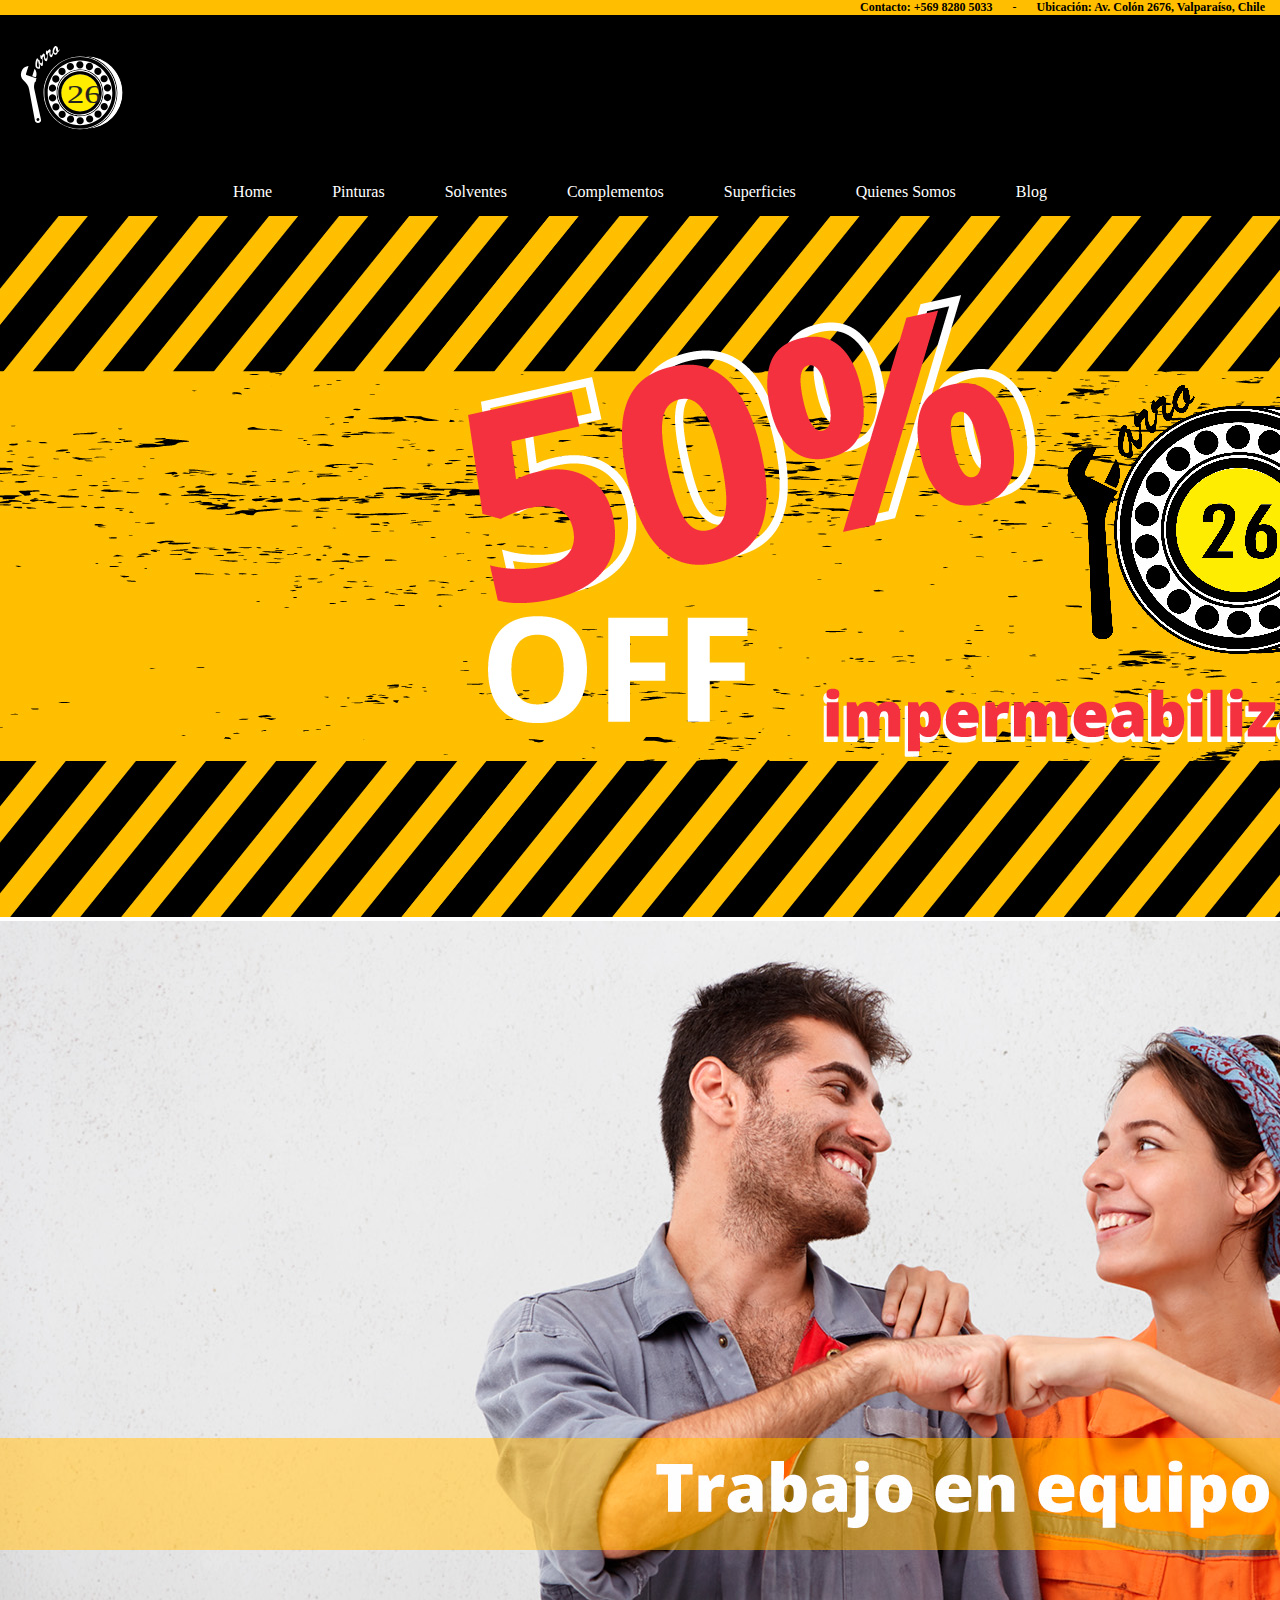
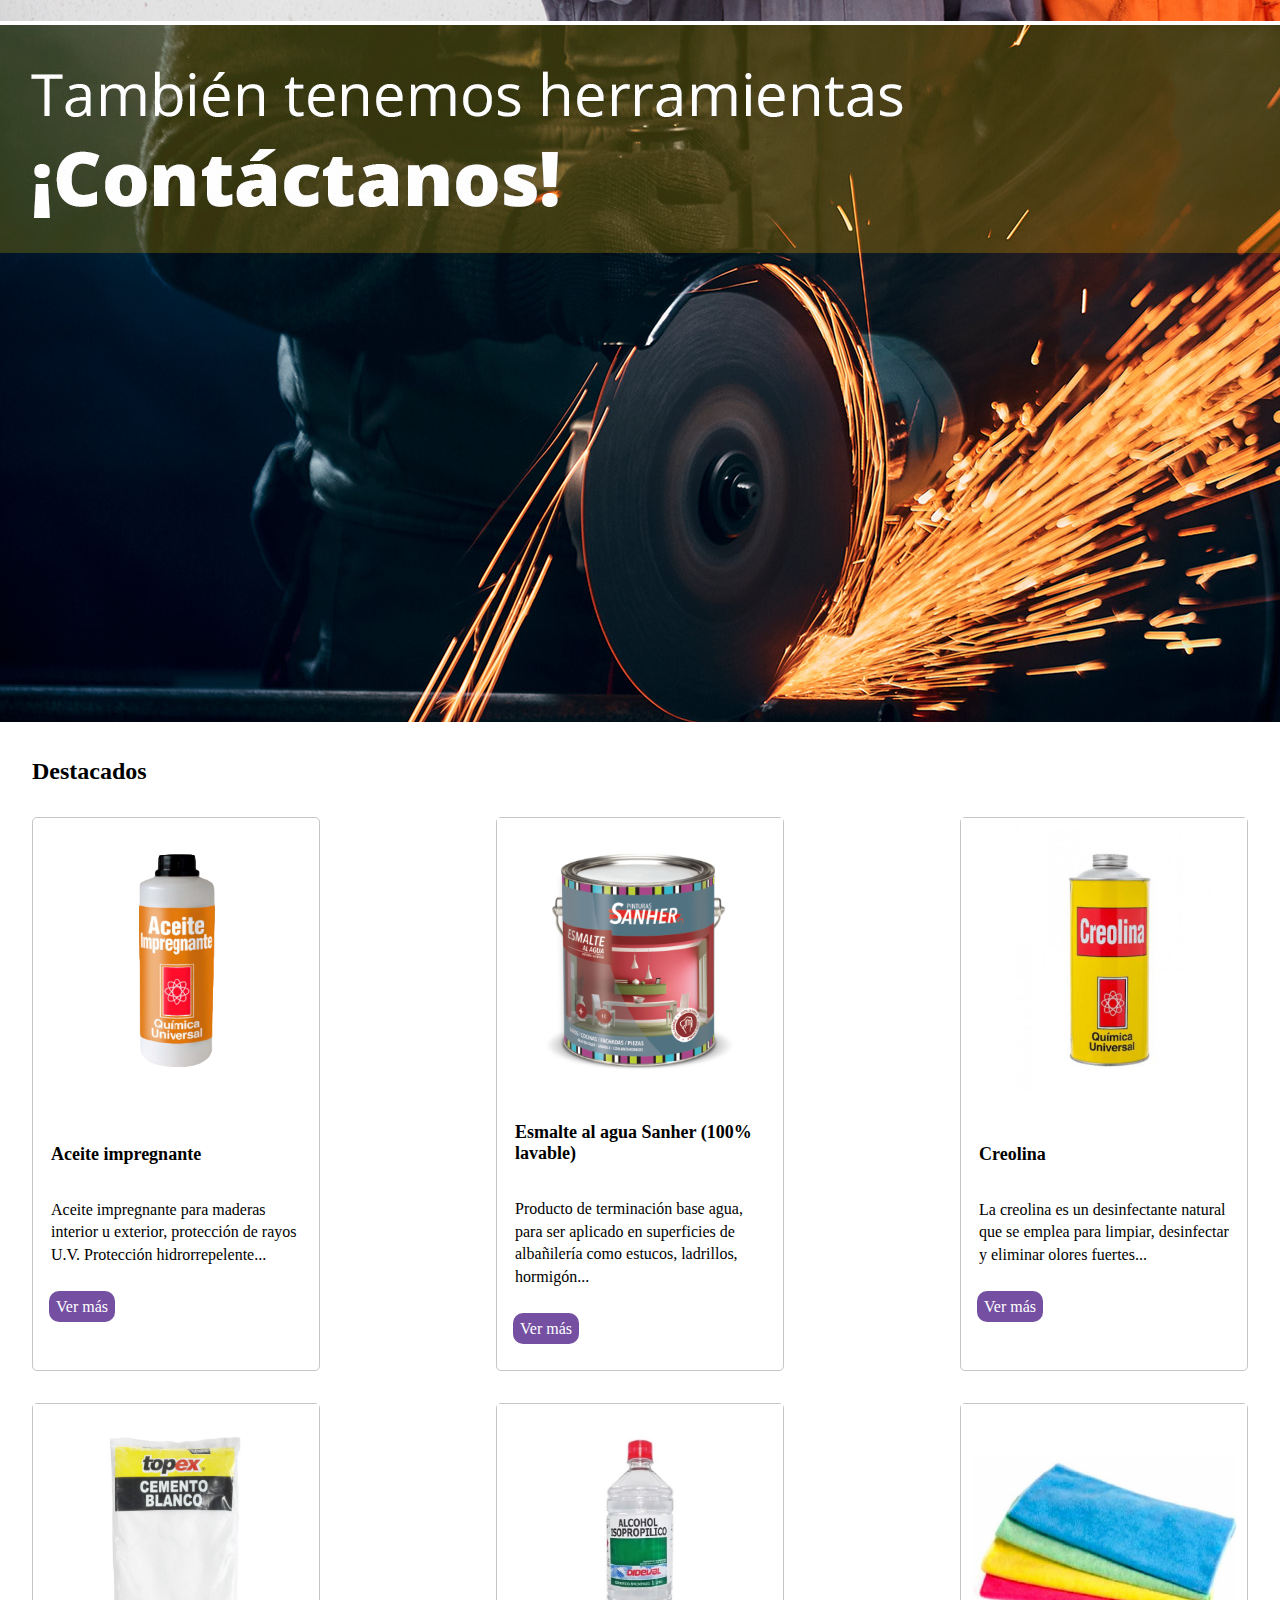
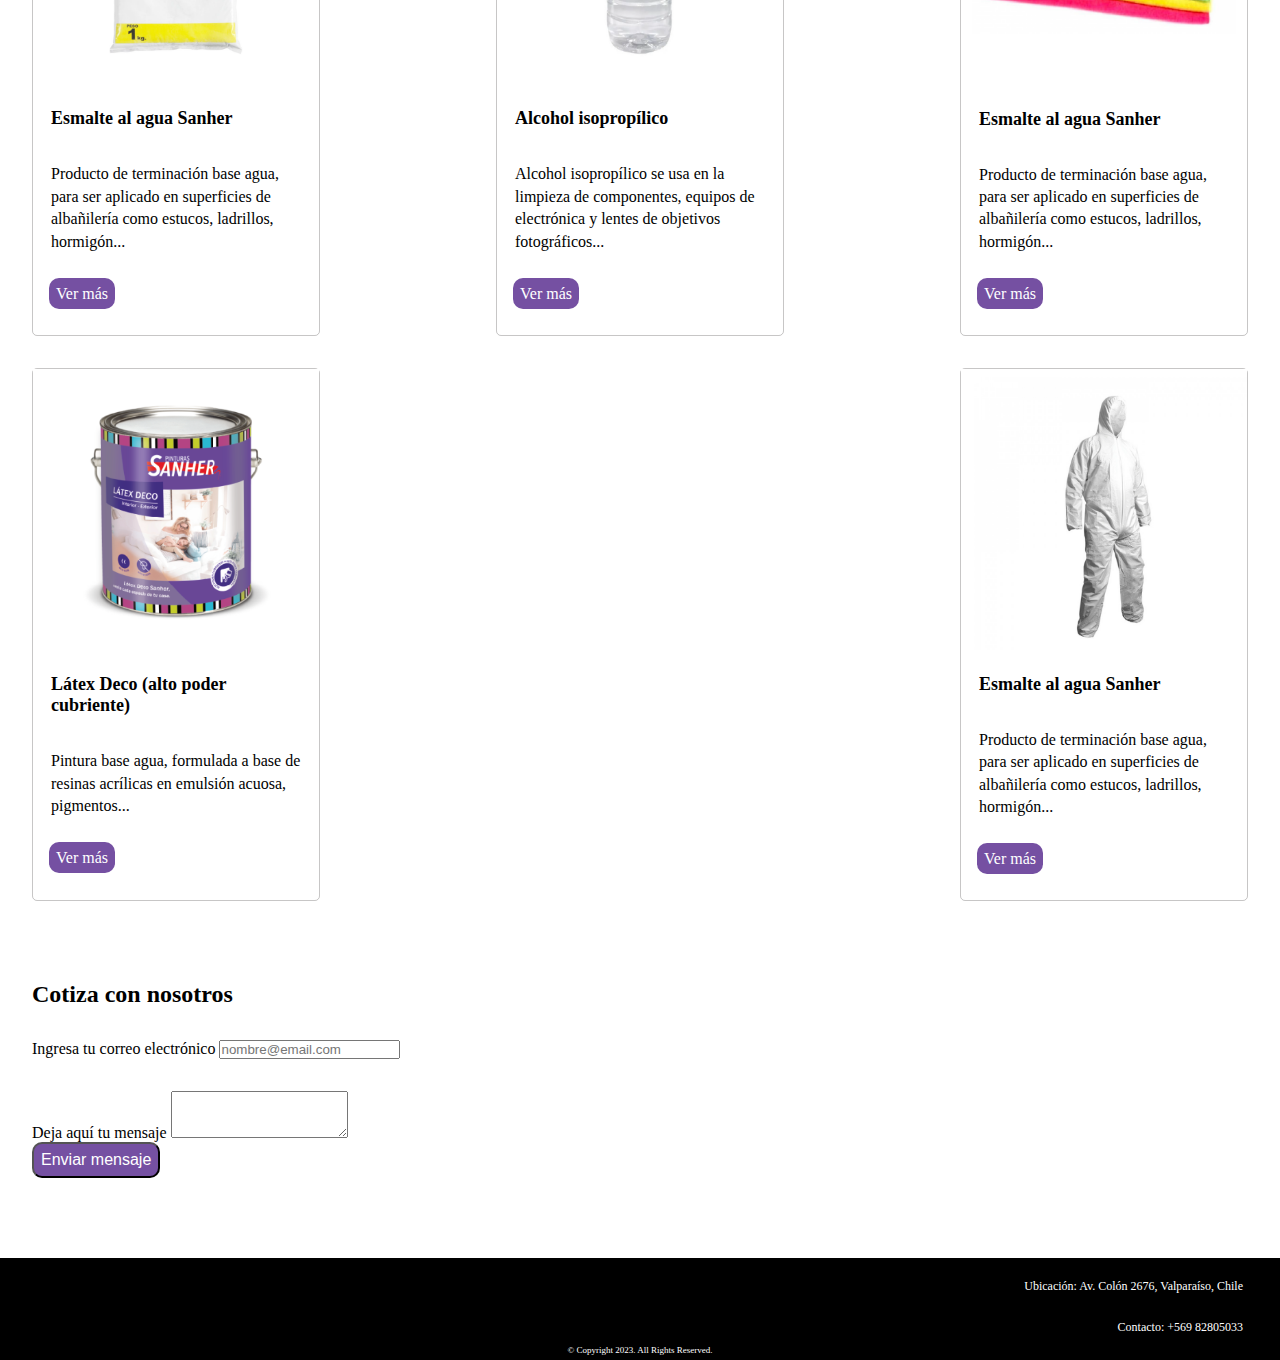
==== commit 6bfd8a01: "Incorporación de pag btn ver más, blog, bnjpintura" ====
--- a/index.html
+++ b/index.html
@@ -8,6 +8,7 @@
     <meta name="keywords" content="ferreterías valparaíso, ferreterias valpo, pinturas, solventes, carro 26, 
     pinturas antihongos, pinturas acrílicas, pinturas home, pinturas fachada, pinturas interior, brochas, 
     materiales para pintar, cemento, diluyentes, latex, antioxidantes, espatulas, superficies"> 
+
     <!-- atajo  meta:kw + enter -->
     <meta name="description" content="Home Ferretería Carro 26">
     <!-- atajo meta:desc -->
@@ -22,10 +23,10 @@
 <body>
 
 <!-- INFORMACION ANTES DEL NAVBAR -->
-<div class="cajita_contacto_ubicacion" class="flex-container">
-  <p class="contacto" class="flex-item">Contacto: +569 8280 5033 </p>
+<div class="cajita_contacto_ubicacion flex-container">
+  <p class="contacto flex-item">Contacto: +569 8280 5033 </p>
   <p class="guion">-</p>
-  <p class="ubicacion" class="flex-item">Ubicación: Av. Colón 2676, Valparaíso, Chile</p> 
+  <p class="ubicacion flex-item">Ubicación: Av. Colón 2676, Valparaíso, Chile</p> 
 </div>
 
 <!-- NAVBAR-->
@@ -36,19 +37,21 @@
 </div> 
 
     <ul class="menu">
-        <li><a href="./index.html">Home</a></li>
-        <li><a href="./pinturas.html">Pinturas</a></li> 
-        <li><a href="./solventes.html">Solventes</a></li>
-        <li><a href="./complementos.html">Complementos</a></li> 
-        <li><a href="./superficies.html">Superficies</a></li>
-        <li><a href="./quienesSomos.html">Quienes Somos</a> </li>
+        <li class="translate"><a href="./index.html">Home</a></li>
+        <li class="translate"><a href="./pinturas.html">Pinturas</a></li> 
+        <li class="translate"><a href="./solventes.html">Solventes</a></li>
+        <li class="translate"><a href="./complementos.html">Complementos</a></li> 
+        <li class="translate"><a href="./superficies.html">Superficies</a></li>
+        <li class="translate"><a href="./quienesSomos.html">Quienes Somos</a></li>
+        <li class="translate"><a href="./blog.html">Blog</a></li>
     </ul>
 
 </header>
 <!-- PROYECCIÓN: falta carro de compras y buscador, buscar información, mejorar menú, ordenar arquitectura de la información (categorías principalmente)-->
 
 <!-- CARRUSEL BOOTSTRAP-->
-<div id="carouselExampleFade" class="carousel slide carousel-fade" class="carrusel_c26">
+
+<div id="carouselExampleSlidesOnly" class="carousel slide" data-bs-ride="carousel">
   <div class="carousel-inner">
     <div class="carousel-item active">
       <img src="./img/img carrusel 50 off.jpg" class="d-block w-100" alt="Imagen 50% off">
@@ -60,14 +63,6 @@
       <img src="./img/más herramientas.jpg" class="d-block w-100" alt="Galleta de corte con texto, consulta por más herramintas">
     </div>
   </div>
-  <button class="carousel-control-prev" type="button" data-bs-target="#carouselExampleFade" data-bs-slide="prev">
-    <span class="carousel-control-prev-icon" aria-hidden="true"></span>
-    <span class="visually-hidden">Previous</span>
-  </button>
-  <button class="carousel-control-next" type="button" data-bs-target="#carouselExampleFade" data-bs-slide="next">
-    <span class="carousel-control-next-icon" aria-hidden="true"></span>
-    <span class="visually-hidden">Next</span>
-  </button>
 </div>
 
 
@@ -79,98 +74,98 @@
 
 <!-- card 1-->
 <div class="cards">
-  <div class="imagen-card" class="card">
+  <div class="imagen-card">
   <img src="./img/aceite impregnante.png" alt="Aceite impregnante">
   </div>
   <div class="contenido-card">
     <h5 class="card-titulo">Aceite impregnante</h5>
     <p class="card-texto">Aceite impregnante para maderas interior u exterior, protección de rayos U.V. Protección hidrorrepelente...</p>
-    <a href="#" class="btn">Ver más</a>
+    <a href="./verMas.html" class="btn translate">Ver más</a>
   </div>
 </div>
 
 <!-- card 2 -->
 <div class="cards" >
-  <div class="imagen-card" class="card">
+  <div class="imagen-card">
   <img src="./img/Esmalte al agua home blanco.png" alt="Pintura Esmalte al agua home blanco">
   </div>
   <div class="contenido-card">
     <h5 class="card-titulo">Esmalte al agua Sanher (100% lavable)</h5>
     <p class="card-texto">Producto de terminación base agua, para ser aplicado en superficies de albañilería como estucos, ladrillos, hormigón...</p>
-    <a href="#" class="btn">Ver más</a>
+    <a href="./verMas.html" class="btn translate">Ver más</a>
   </div>
 </div>
   
   <!-- card 3 -->
   <div class="cards">
-    <div class="imagen-card" class="card">
+    <div class="imagen-card">
     <img src="./img/creolina.png" alt="creolina">
     </div>
     <div class="contenido-card">
       <h5 class="card-titulo">Creolina</h5>
       <p class="card-texto">La creolina es un desinfectante natural que se emplea para limpiar, desinfectar y eliminar olores fuertes...</p>
-      <a href="#" class="btn">Ver más</a>
+      <a href="./verMas.html" class="btn translate">Ver más</a>
     </div>
   </div>
 
 <!-- card 4 -->
 <div class="cards">
-  <div class="imagen-card" class="card">
+  <div class="imagen-card">
   <img src="./img/cemeto blanco.png" alt="cemento blanco">
   </div>
   <div class="contenido-card">
     <h5 class="card-titulo">Esmalte al agua Sanher</h5>
     <p class="card-texto">Producto de terminación base agua, para ser aplicado en superficies de albañilería como estucos, ladrillos, hormigón...</p>
-    <a href="#" class="btn">Ver más</a>
+    <a href="./verMas.html" class="btn translate">Ver más</a>
   </div>
 </div>
 
   <!-- card 5 -->
   <div class="cards">
-    <div class="imagen-card" class="card">
+    <div class="imagen-card">
     <img src="./img/alcohol isopropilico.png" alt="alcohol isopropílico">
     </div>
     <div class="contenido-card">
       <h5 class="card-titulo">Alcohol isopropílico</h5>
       <p class="card-texto">Alcohol isopropílico se usa en la limpieza de componentes, equipos de electrónica y lentes de objetivos fotográficos...</p>
-      <a href="#" class="btn">Ver más</a>
+      <a href="./verMas.html" class="btn translate">Ver más</a>
     </div>
   </div>
 
   <!-- card 6 -->
   <div class="cards">
-    <div class="imagen-card" class="card">
+    <div class="imagen-card">
     <img src="./img/paños.png" alt="Paños">
     </div>
     <div class="contenido-card">
       <h5 class="card-titulo">Esmalte al agua Sanher</h5>
       <p class="card-texto">Producto de terminación base agua, para ser aplicado en superficies de albañilería como estucos, ladrillos, hormigón...</p>
-      <a href="#" class="btn">Ver más</a>
+      <a href="./verMas.html" class="btn translate">Ver más</a>
     </div>
   </div>
 
   <!-- card 7 -->
   <div class="cards">
-    <div class="imagen-card" class="card">
+    <div class="imagen-card">
     <img src="./img/Latex-Deco al agua antihongos sanher variedad colores.png" alt="Pintura Latex deco al agua antihongos Sanher variedad de colores">
     </div>
     <div class="contenido-card">
       <h5 class="card-titulo">Látex Deco (alto poder cubriente)</h5>
       <p class="card-texto">Pintura base agua, formulada a base de resinas acrílicas en emulsión acuosa, pigmentos...</p>
-      <a href="#" class="btn">Ver más</a>
+      <a href="./verMas.html" class="btn translate">Ver más</a>
     </div>
   </div>
   
 
   <!-- card 8 -->
   <div class="cards">
-    <div class="imagen-card" class="card">
+    <div class="imagen-card">
     <img src="./img/buzo de papel.png" alt="Buzo de papel">
     </div>
     <div class="contenido-card">
       <h5 class="card-titulo">Esmalte al agua Sanher</h5>
       <p class="card-texto">Producto de terminación base agua, para ser aplicado en superficies de albañilería como estucos, ladrillos, hormigón...</p>
-      <a href="#" class="btn">Ver más</a>
+      <a href="./verMas.html" class="btn translate">Ver más</a>
     </div>
   </div>
 
@@ -185,7 +180,7 @@
 
 <section class="formulario">
   <h2 class="form-titulo">Cotiza con nosotros</h2>
-<div class="mb-3" class="form-titulo" >
+<div class="mb-3 form-titulo" >
   <label for="exampleFormControlInput1" class="form-label">Ingresa tu correo electrónico</label>
   <input type="email" class="form-control" id="exampleFormControlInput1" placeholder="nombre@email.com">
 </div>
@@ -194,7 +189,7 @@
   <textarea class="form-control" id="exampleFormControlTextarea1" rows="3"></textarea>
 </div>
 <div class="col-auto">
-  <button type="submit" class="btn mb-3">Enviar mensaje</button>
+  <button type="submit" class="btn mb-3 translate">Enviar mensaje</button>
 </div>
 </section>
 
@@ -207,8 +202,8 @@
 </footer>
 
 <!-- COPYRIGHT -->
-<div class="Copyright" class="flex-container">
-  <p class="p-copi" class="flex-item">© Copyright 2023. All Rights Reserved.</p>
+<div class="Copyright flex-container">
+  <p class="p-copi flex-item">© Copyright 2023. All Rights Reserved.</p>
 </div>
 
     <script src="https://cdn.jsdelivr.net/npm/bootstrap@5.3.0-alpha1/dist/js/bootstrap.bundle.min.js" 
--- a/css/estilos.css
+++ b/css/estilos.css
@@ -1,15 +1,10 @@
 @import url("https://fonts.googleapis.com/css2?family=Open+Sans:wght@700&display=swap");
-* {
+*, a, ul, li {
   margin: 0;
   padding: 0;
   box-sizing: border-box;
-}
-
-ul {
+  list-style: none;
   list-style-type: none;
-}
-
-a {
   text-decoration: none;
 }
 
@@ -78,6 +73,13 @@
   text-decoration: none;
 }
 
+.translate {
+  transition: 1s;
+}
+.translate:hover {
+  transform: translateY(-10px);
+}
+
 .destacados-categorias {
   display: flex;
   flex-direction: row;
@@ -194,27 +196,14 @@
 .Copyright {
   display: flex;
   flex-wrap: wrap;
-  font-size: small;
-  background-color: rgb(117, 80, 162);
-  color: black;
+  font-size: 9px;
+  background-color: black;
+  color: white;
   justify-content: center;
 }
 
 .p-copi {
   padding: 5px;
-}
-
-.quienesSomos-imagen img {
-  width: 100%;
-}
-
-.quienesSomos {
-  display: flex;
-  flex-wrap: wrap;
-  background-color: white;
-  color: black;
-  display: flex;
-  margin: 5rem;
 }
 
 @media screen and (max-width: 1023px) {
@@ -234,4 +223,192 @@
   .logo1 {
     justify-content: center;
   }
+}
+.titulo-pagina-producto {
+  display: flex;
+  flex-direction: row;
+  flex-wrap: wrap;
+}
+
+.titulo-informacion-Especificaciones {
+  font-size: 14px;
+  padding-top: 1%;
+  padding-bottom: 1%;
+  font-weight: bold;
+}
+
+.contenedor-imagenes-txt {
+  display: flex;
+  flex-wrap: row;
+  gap: 20px;
+  margin: 5rem;
+}
+
+.img-producto {
+  width: 100%;
+}
+.img-producto img {
+  transition-duration: 0.4s;
+}
+.img-producto img:hover {
+  transform: scale(1.5);
+}
+
+.informacion-del-producto {
+  font-size: 12px;
+}
+
+.especificaciones {
+  margin-top: 40px;
+}
+
+ul {
+  list-style-type: none;
+  padding: 0;
+}
+
+.lista-especificaciones {
+  margin-top: 10px;
+  justify-content: space-between;
+}
+
+.contenedor-nav {
+  padding: 20px;
+  display: flex;
+  justify-content: space-between;
+  align-items: center;
+  background-color: rgba(0, 0, 0, 0.86);
+  position: fixed;
+  width: 100%;
+  z-index: 99999;
+}
+
+.encabezado-nav {
+  list-style-type: none;
+  gap: 20px;
+  display: flex;
+  justify-content: space-between;
+}
+
+.logo {
+  width: 100px;
+}
+
+.menu-blog {
+  display: flex;
+  justify-content: space-between;
+  padding: 30px 40px;
+  gap: 2rem;
+}
+.menu-blog li a {
+  color: white;
+}
+
+.seccion-principal-blog {
+  background-image: url("../img/300px.jpeg");
+  height: 100vh;
+  display: flex;
+  justify-content: center;
+  align-items: center;
+}
+.seccion-principal-blog h2 {
+  margin-left: 40px;
+  font-size: 80px;
+  color: white;
+  padding: 9px 20px;
+  border-radius: 16px;
+  text-shadow: 15px 0px 5px rgba(15, 15, 15, 0.608);
+}
+
+.titulo-temas-blog {
+  padding: 100px;
+}
+.titulo-temas-blog h2 {
+  margin-bottom: 40px;
+  text-align: left;
+}
+
+.tarjetas {
+  display: flex;
+  gap: 40px;
+}
+
+.tarjeta {
+  background-color: burlywood;
+  height: 500px;
+  width: 100%;
+  padding: 40px;
+  display: flex;
+  justify-content: center;
+  align-items: end;
+}
+
+.tarjeta-titulo {
+  color: black;
+  background-color: rgba(255, 255, 255, 0.6);
+  padding: 20px;
+  border-radius: 30px;
+  font-size: 10px;
+}
+.tarjeta-titulo a {
+  color: black;
+}
+
+.tema1 {
+  background-image: url("../img/joven-hermosa-mujer-hace-reparaciones-apartamento-pinta-paredes-rodillo-trabajo-molares.jpg");
+  background-size: cover;
+}
+
+.tema2 {
+  background-image: url("../img/familia-joven-cepillando-pared-juntos-color-azul.jpg");
+  background-size: cover;
+}
+
+.tema3 {
+  background-image: url("../img/hombre-traje-materiales-peligrosos-usando-pistola-pintar-auto-tienda.jpg");
+  background-size: cover;
+}
+
+.contenedor-nav-temas {
+  padding: 20px;
+  display: flex;
+  justify-content: space-between;
+  align-items: center;
+  background-color: black;
+  width: 100%;
+}
+
+.informacion-temas {
+  background-color: rgb(220, 220, 220);
+  display: flex;
+  flex-direction: column;
+}
+.informacion-temas h1 {
+  text-align: center;
+  margin-top: 50px;
+}
+.informacion-temas h6 {
+  margin-bottom: 20px;
+  text-align: center;
+  font-weight: lighter;
+}
+
+.img-txt-p {
+  display: flex;
+  flex-direction: column;
+  gap: 25px;
+  align-items: center;
+}
+.img-txt-p img {
+  margin: 40px;
+}
+.img-txt-p p {
+  text-align: justify;
+  line-height: 30px;
+  margin-left: 60px;
+  margin-right: 60px;
+}
+
+.div-txt-blog {
+  margin-bottom: 50px;
 }/*# sourceMappingURL=estilos.css.map */